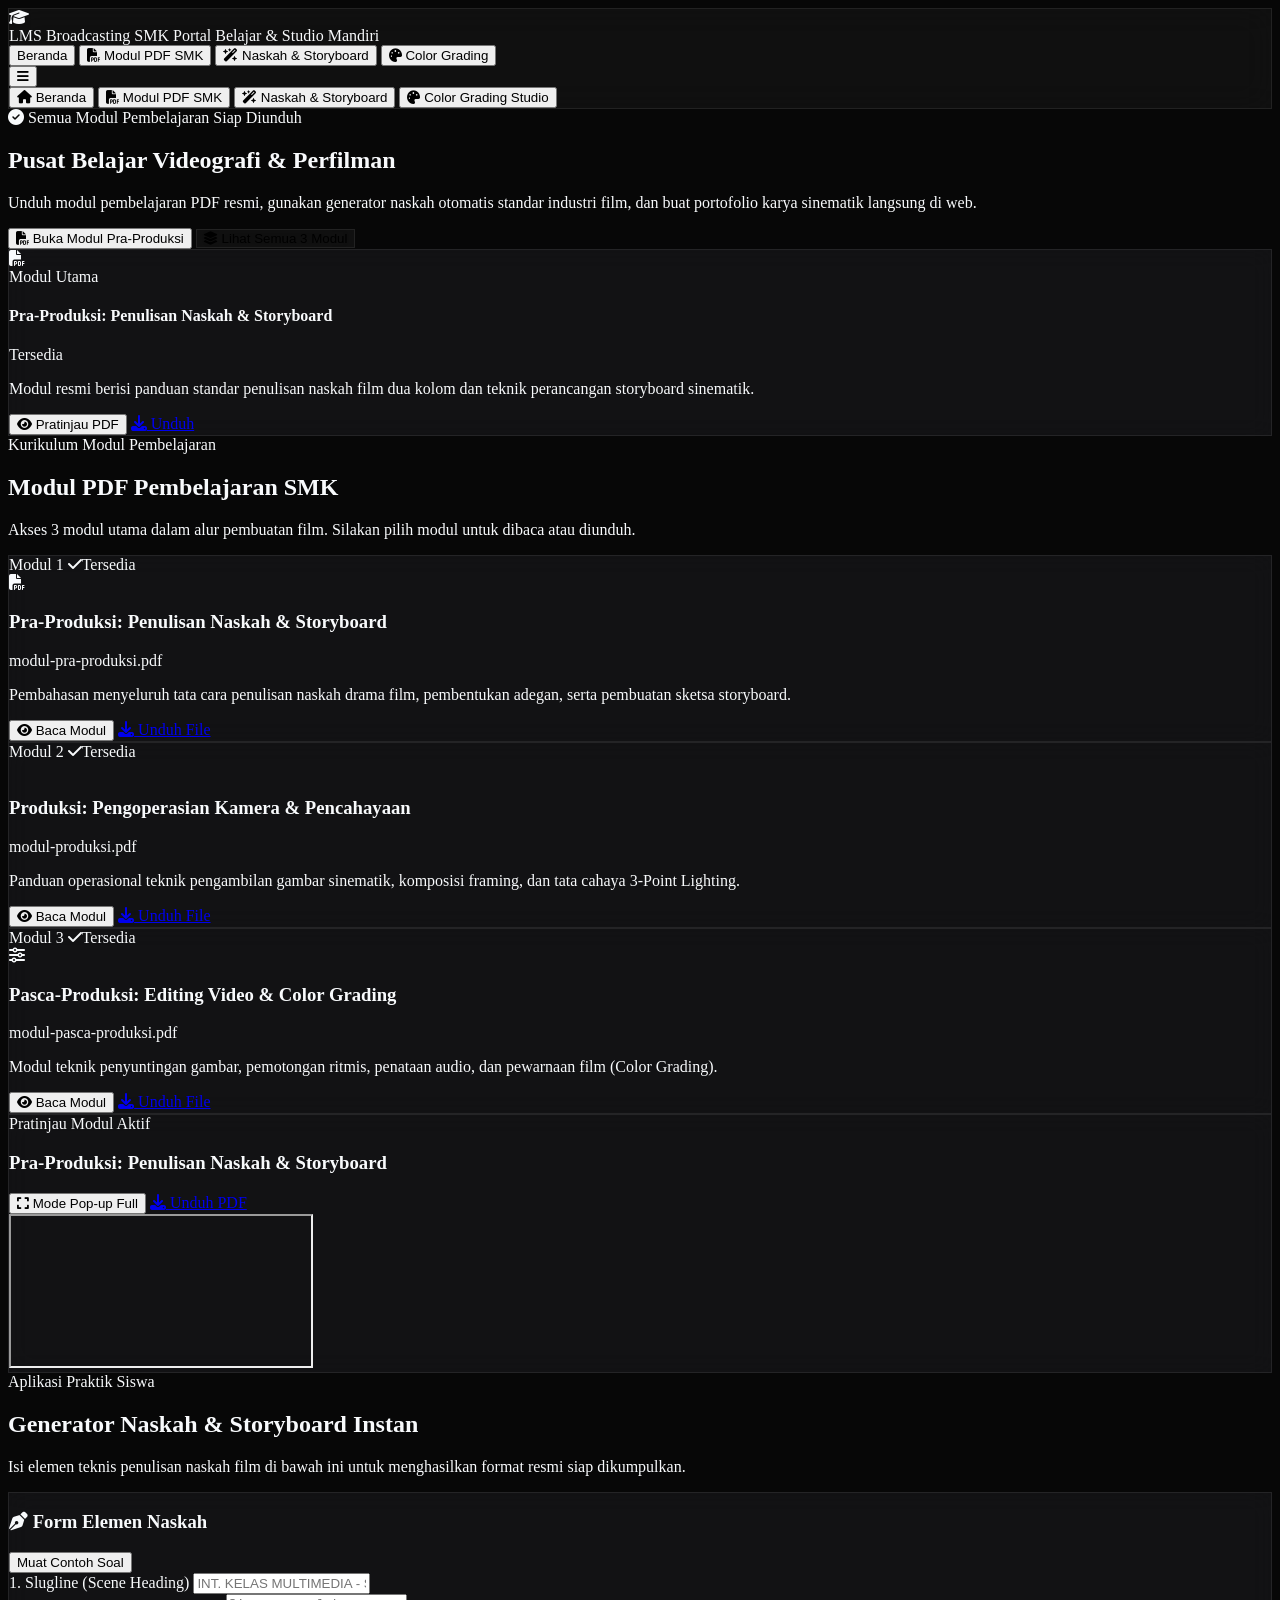
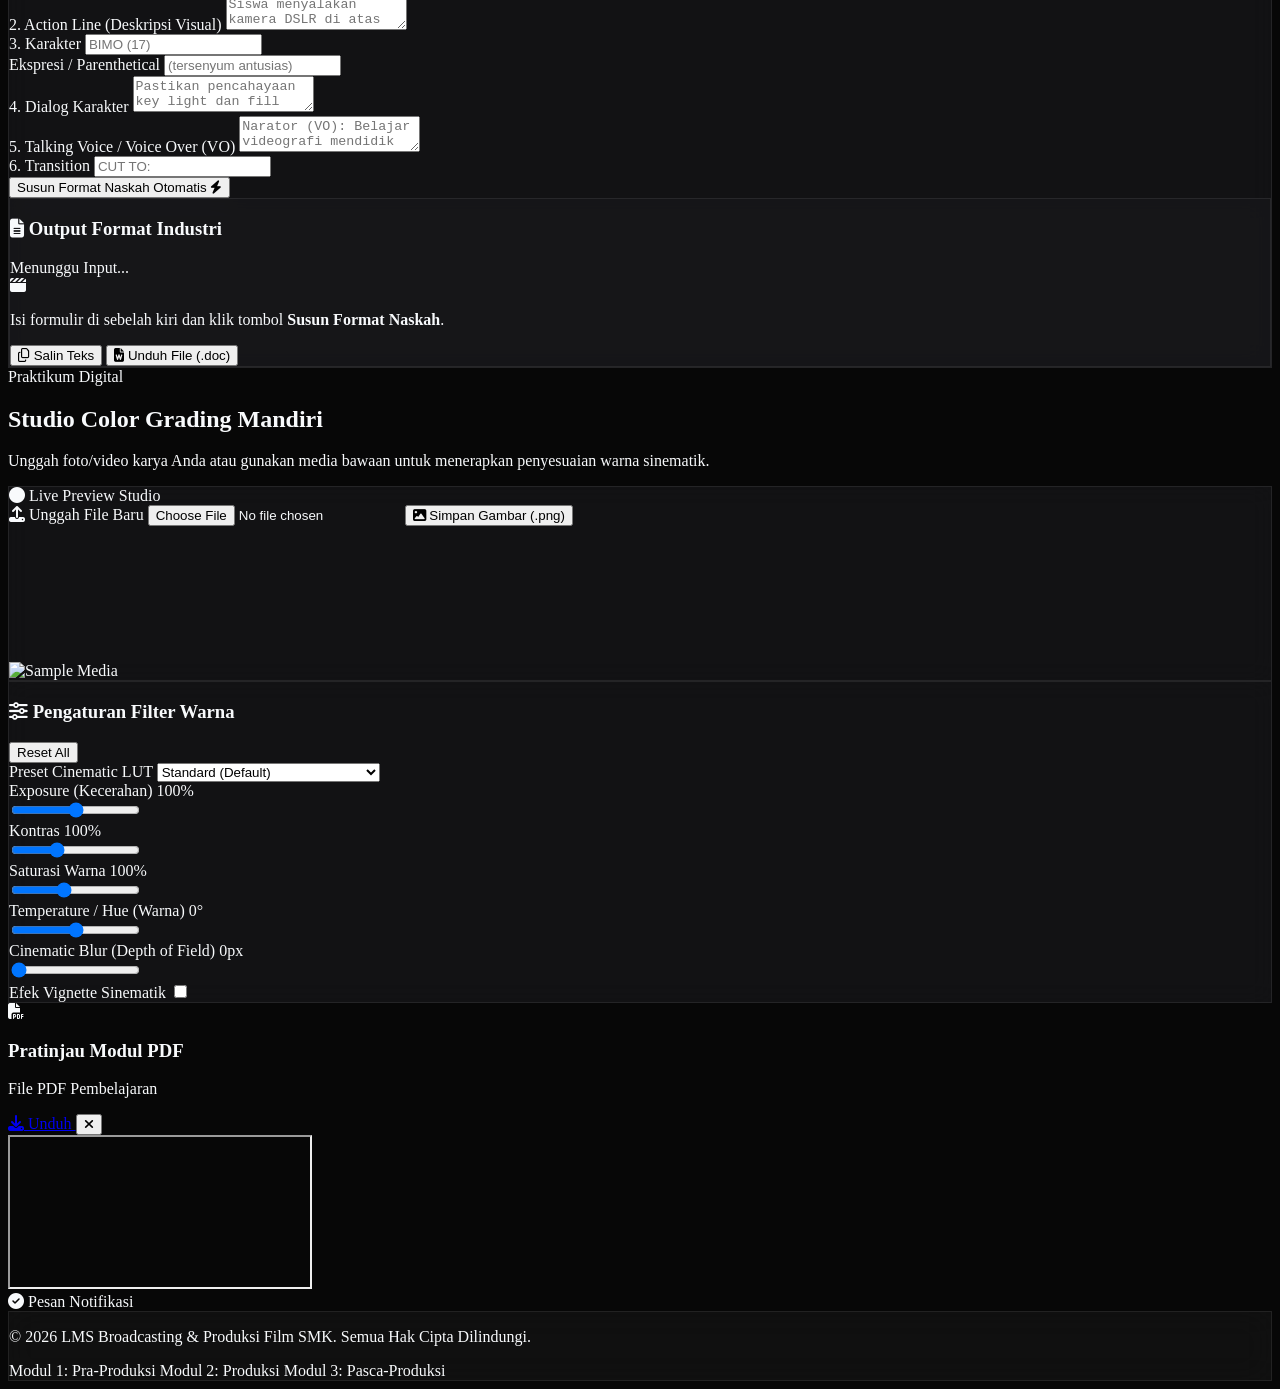
==== index.html @ fd9bbdba "Fix HTML syntax for section generator" ====
<!DOCTYPE html>
<html lang="id" class="scroll-smooth">
<head>
    <meta charset="UTF-8">
    <meta name="viewport" content="width=device-width, initial-scale=1.0">
    <title>LMS SMK - Portal Pembelajaran & Studio Kreatif Broadcasting</title>
    
    <!-- Tailwind CSS CDN -->
    <script src="https://cdn.tailwindcss.com"></script>
    <!-- Google Fonts -->
    <link href="https://fonts.googleapis.com/css2?family=Plus+Jakarta+Sans:wght@300;400;500;600;700;800&display=swap" rel="stylesheet">
    <!-- FontAwesome Icons -->
    <link rel="stylesheet" href="https://cdnjs.cloudflare.com/ajax/libs/font-awesome/6.4.0/css/all.min.css">
    
    <script>
        tailwind.config = {
            darkMode: 'class',
            theme: {
                extend: {
                    fontFamily: {
                        sans: ['"Plus Jakarta Sans"', 'sans-serif'],
                    },
                    colors: {
                        brand: {
                            50: '#fff1f2',
                            500: '#ef4444',
                            600: '#dc2626',
                            700: '#b91c1c',
                            dark: '#070707',
                        }
                    },
                    boxShadow: {
                        'glow': '0 0 35px -5px rgba(239, 68, 68, 0.4)',
                        'glow-sm': '0 0 20px -5px rgba(239, 68, 68, 0.3)',
                    }
                }
            }
        };
    </script>
    
    <style>
        body {
            background-color: #070707;
            color: #f8fafc;
        }
        .glass {
            background: rgba(18, 18, 18, 0.85);
            backdrop-filter: blur(16px);
            -webkit-backdrop-filter: blur(16px);
            border: 1px solid rgba(255, 255, 255, 0.08);
        }
        .glass-card {
            background: rgba(24, 24, 27, 0.7);
            backdrop-filter: blur(12px);
            -webkit-backdrop-filter: blur(12px);
            border: 1px solid rgba(255, 255, 255, 0.08);
        }
        .hero-blob {
            filter: blur(90px);
            opacity: 0.25;
            pointer-events: none;
        }
        ::-webkit-scrollbar {
            width: 8px;
        }
        ::-webkit-scrollbar-track {
            background: #09090b;
        }
        ::-webkit-scrollbar-thumb {
            background: #27272a;
            border-radius: 4px;
        }
        ::-webkit-scrollbar-thumb:hover {
            background: #ef4444;
        }
        .vignette-overlay {
            box-shadow: inset 0 0 100px rgba(0,0,0,0.8);
        }
    </style>
</head>
<body class="font-sans antialiased min-h-screen flex flex-col selection:bg-red-600 selection:text-white">

    <!-- HEADER / NAVIGATION -->
    <header class="sticky top-0 z-40 glass border-b border-neutral-800 shadow-2xl">
        <div class="max-w-7xl mx-auto px-4 sm:px-6 lg:px-8 h-20 flex items-center justify-between">
            <div class="flex items-center space-x-3.5 cursor-pointer group" onclick="switchTab('home')">
                <div class="w-11 h-11 rounded-2xl bg-gradient-to-tr from-red-700 via-rose-600 to-red-500 flex items-center justify-center shadow-glow group-hover:scale-105 transition duration-300">
                    <i class="fa-solid fa-graduation-cap text-white text-lg"></i>
                </div>
                <div>
                    <span id="headerAppName" class="text-xl font-extrabold tracking-tight bg-gradient-to-r from-white via-slate-100 to-red-500 bg-clip-text text-transparent">LMS Broadcasting SMK</span>
                    <span id="headerSchoolName" class="block text-[10px] tracking-widest text-red-500 font-bold uppercase">Portal Belajar & Studio Mandiri</span>
                </div>
            </div>
            
            <nav class="hidden md:flex items-center space-x-1 bg-neutral-950/80 p-1.5 rounded-full border border-neutral-800 shadow-inner">
                <button onclick="switchTab('home')" id="nav-home" class="px-5 py-2 rounded-full text-xs font-bold text-red-500 bg-red-600/15 shadow-sm transition">Beranda</button>
                <button onclick="switchTab('courses')" id="nav-courses" class="px-5 py-2 rounded-full text-xs font-medium text-slate-300 transition hover:text-white hover:bg-neutral-900 flex items-center gap-1.5">
                    <i class="fa-solid fa-file-pdf text-red-500"></i> Modul PDF SMK
                </button>
                <button onclick="switchTab('generator')" id="nav-generator" class="px-5 py-2 rounded-full text-xs font-medium text-slate-300 transition hover:text-white hover:bg-neutral-900 flex items-center gap-1.5">
                    <i class="fa-solid fa-wand-magic-sparkles text-red-500"></i> Naskah & Storyboard
                </button>
                <button onclick="switchTab('studio')" id="nav-studio" class="px-5 py-2 rounded-full text-xs font-medium text-slate-300 transition hover:text-white hover:bg-neutral-900 flex items-center gap-1.5">
                    <i class="fa-solid fa-palette text-red-500"></i> Color Grading
                </button>
            </nav>

            <div class="md:hidden">
                <button onclick="toggleMobileMenu()" class="p-2 rounded-xl bg-neutral-900 text-slate-300 hover:text-white border border-neutral-800">
                    <i class="fa-solid fa-bars text-lg"></i>
                </button>
            </div>
        </div>

        <!-- Mobile Navigation Drawer -->
        <div id="mobileMenu" class="hidden md:hidden border-t border-neutral-800 bg-neutral-950 px-4 py-4 space-y-2">
            <button onclick="switchTab('home')" class="w-full text-left px-4 py-2.5 rounded-xl text-xs font-bold text-slate-200 hover:bg-neutral-900 flex items-center gap-2">
                <i class="fa-solid fa-house text-red-500"></i> Beranda
            </button>
            <button onclick="switchTab('courses')" class="w-full text-left px-4 py-2.5 rounded-xl text-xs font-bold text-slate-200 hover:bg-neutral-900 flex items-center gap-2">
                <i class="fa-solid fa-file-pdf text-red-500"></i> Modul PDF SMK
            </button>
            <button onclick="switchTab('generator')" class="w-full text-left px-4 py-2.5 rounded-xl text-xs font-bold text-slate-200 hover:bg-neutral-900 flex items-center gap-2">
                <i class="fa-solid fa-wand-magic-sparkles text-red-500"></i> Naskah & Storyboard
            </button>
            <button onclick="switchTab('studio')" class="w-full text-left px-4 py-2.5 rounded-xl text-xs font-bold text-slate-200 hover:bg-neutral-900 flex items-center gap-2">
                <i class="fa-solid fa-palette text-red-500"></i> Color Grading Studio
            </button>
        </div>
    </header>

    <!-- MAIN CONTENT CONTAINER -->
    <main class="flex-grow relative overflow-hidden">

        <!-- SECTION 1: HOME / HERO -->
        <section id="view-home" class="view-section relative py-16 lg:py-20">
            <div class="absolute top-10 left-1/4 w-96 h-96 bg-red-600 hero-blob rounded-full"></div>
            <div class="absolute bottom-10 right-10 w-96 h-96 bg-rose-700 hero-blob rounded-full"></div>

            <div class="max-w-7xl mx-auto px-4 sm:px-6 lg:px-8 relative z-10 space-y-16">
                <div class="grid grid-cols-1 lg:grid-cols-12 gap-12 items-center">
                    <div class="lg:col-span-7 space-y-8 text-center lg:text-left">
                        <div class="inline-flex items-center gap-2.5 px-4 py-2 rounded-2xl bg-red-600/10 border border-red-500/25 text-red-400 text-xs font-bold backdrop-blur-md shadow-lg">
                            <i class="fa-solid fa-circle-check text-red-500 animate-pulse"></i> Semua Modul Pembelajaran Siap Diunduh
                        </div>
                        <h1 class="text-4xl sm:text-6xl font-extrabold tracking-tight text-white leading-[1.15]">
                            Pusat Belajar <span class="bg-gradient-to-r from-red-500 via-rose-500 to-orange-500 bg-clip-text text-transparent">Videografi & Perfilman</span>
                        </h1>
                        <p class="text-base sm:text-lg text-slate-300 max-w-2xl mx-auto lg:mx-0 font-normal leading-relaxed">
                            Unduh modul pembelajaran PDF resmi, gunakan generator naskah otomatis standar industri film, dan buat portofolio karya sinematik langsung di web.
                        </p>
                        <div class="flex flex-col sm:flex-row items-center justify-center lg:justify-start gap-4 pt-2">
                            <button onclick="bukaModulPdf('modul-pra-produksi.pdf', 'Pra-Produksi: Penulisan Naskah & Storyboard')" class="w-full sm:w-auto px-8 py-4 rounded-2xl bg-gradient-to-r from-red-600 to-rose-600 hover:from-red-700 hover:to-rose-700 text-white font-bold text-sm shadow-glow transition hover:scale-105 flex items-center justify-center gap-2.5">
                                <i class="fa-solid fa-file-pdf"></i> Buka Modul Pra-Produksi
                            </button>
                            <button onclick="switchTab('courses')" class="w-full sm:w-auto px-8 py-4 rounded-2xl glass hover:bg-neutral-900 text-white font-bold text-sm transition border border-neutral-800 flex items-center justify-center gap-2.5">
                                <i class="fa-solid fa-layer-group text-red-500"></i> Lihat Semua 3 Modul
                            </button>
                        </div>
                    </div>

                    <!-- Highlight Card PDF Modul 1 Utama -->
                    <div class="lg:col-span-5">
                        <div class="glass-card rounded-3xl p-6 border border-red-600/30 shadow-2xl space-y-5 relative">
                            <div class="flex items-center justify-between border-b border-neutral-800 pb-4">
                                <div class="flex items-center gap-3">
                                    <div class="w-10 h-10 rounded-xl bg-red-600/20 text-red-500 flex items-center justify-center font-bold">
                                        <i class="fa-solid fa-file-pdf"></i>
                                    </div>
                                    <div>
                                        <span class="text-[10px] text-red-500 font-extrabold uppercase tracking-wider block">Modul Utama</span>
                                        <h4 class="text-sm font-bold text-white">Pra-Produksi: Penulisan Naskah & Storyboard</h4>
                                    </div>
                                </div>
                                <span class="px-3 py-1 rounded-full bg-red-600/20 text-red-400 text-xs font-bold">Tersedia</span>
                            </div>
                            <p class="text-xs text-slate-300 leading-relaxed">
                                Modul resmi berisi panduan standar penulisan naskah film dua kolom dan teknik perancangan storyboard sinematik.
                            </p>
                            <div class="flex items-center gap-3 pt-2">
                                <button onclick="bukaModulPdf('modul-pra-produksi.pdf', 'Pra-Produksi: Penulisan Naskah & Storyboard')" class="flex-1 py-3 rounded-xl bg-red-600 hover:bg-red-700 text-white font-bold text-xs shadow-glow-sm transition text-center flex items-center justify-center gap-2">
                                    <i class="fa-solid fa-eye"></i> Pratinjau PDF
                                </button>
                                <a href="modul-pra-produksi.pdf" download class="px-4 py-3 rounded-xl bg-neutral-900 hover:bg-neutral-800 text-slate-200 font-bold text-xs border border-neutral-800 transition flex items-center justify-center gap-2">
                                    <i class="fa-solid fa-download text-red-500"></i> Unduh
                                </a>
                            </div>
                        </div>
                    </div>
                </div>
            </div>
        </section>

        <!-- SECTION 2: COURSES / PDF MODUL LIST (3 MODUL) -->
        <section id="view-courses" class="view-section hidden py-16">
            <div class="max-w-7xl mx-auto px-4 sm:px-6 lg:px-8 space-y-12">
                <div class="text-center max-w-3xl mx-auto space-y-3">
                    <span class="text-xs text-red-500 font-bold uppercase tracking-wider bg-red-600/10 px-3 py-1 rounded-full border border-red-500/20">Kurikulum Modul Pembelajaran</span>
                    <h1 class="text-3xl sm:text-5xl font-extrabold text-white">Modul PDF Pembelajaran SMK</h1>
                    <p class="text-slate-400 text-sm">Akses 3 modul utama dalam alur pembuatan film. Silakan pilih modul untuk dibaca atau diunduh.</p>
                </div>

                <!-- DAFTAR 3 KARTU MODUL -->
                <div class="grid grid-cols-1 md:grid-cols-3 gap-6">

                    <!-- MODUL 1: PRA-PRODUKSI -->
                    <div class="glass-card rounded-3xl p-6 border border-red-600/40 space-y-5 flex flex-col justify-between shadow-2xl relative group hover:border-red-500 transition">
                        <div class="space-y-4">
                            <div class="flex items-center justify-between">
                                <span class="px-3 py-1 rounded-full bg-red-600/20 text-red-400 text-[10px] font-extrabold uppercase">Modul 1</span>
                                <span class="px-2.5 py-0.5 rounded-full bg-emerald-500/20 text-emerald-400 text-[10px] font-bold border border-emerald-500/30">
                                    <i class="fa-solid fa-check mr-1"></i>Tersedia
                                </span>
                            </div>
                            <div class="flex items-start gap-3">
                                <div class="w-10 h-10 rounded-xl bg-red-600/20 text-red-500 flex items-center justify-center font-bold flex-shrink-0">
                                    <i class="fa-solid fa-file-pdf"></i>
                                </div>
                                <div>
                                    <h3 class="text-base font-bold text-white">Pra-Produksi: Penulisan Naskah & Storyboard</h3>
                                    <p class="text-[11px] text-red-400 font-mono mt-0.5">modul-pra-produksi.pdf</p>
                                </div>
                            </div>
                            <p class="text-xs text-slate-300 leading-relaxed">
                                Pembahasan menyeluruh tata cara penulisan naskah drama film, pembentukan adegan, serta pembuatan sketsa storyboard.
                            </p>
                        </div>

                        <div class="space-y-2 pt-3 border-t border-neutral-800">
                            <button onclick="bukaModulPdf('modul-pra-produksi.pdf', 'Pra-Produksi: Penulisan Naskah & Storyboard')" class="w-full py-3 rounded-xl bg-red-600 hover:bg-red-700 text-white font-bold text-xs shadow-glow-sm transition flex items-center justify-center gap-2">
                                <i class="fa-solid fa-eye"></i> Baca Modul
                            </button>
                            <a href="modul-pra-produksi.pdf" download class="w-full py-2.5 rounded-xl bg-neutral-900 hover:bg-neutral-800 text-slate-300 font-bold text-xs border border-neutral-800 transition flex items-center justify-center gap-2">
                                <i class="fa-solid fa-download text-red-500"></i> Unduh File
                            </a>
                        </div>
                    </div>

                    <!-- MODUL 2: PRODUKSI (PENGOPERASIAN KAMERA & PENCAHAYAAN) -->
                    <div class="glass-card rounded-3xl p-6 border border-red-600/40 space-y-5 flex flex-col justify-between shadow-2xl relative group hover:border-red-500 transition">
                        <div class="space-y-4">
                            <div class="flex items-center justify-between">
                                <span class="px-3 py-1 rounded-full bg-red-600/20 text-red-400 text-[10px] font-extrabold uppercase">Modul 2</span>
                                <span class="px-2.5 py-0.5 rounded-full bg-emerald-500/20 text-emerald-400 text-[10px] font-bold border border-emerald-500/30">
                                    <i class="fa-solid fa-check mr-1"></i>Tersedia
                                </span>
                            </div>
                            <div class="flex items-start gap-3">
                                <div class="w-10 h-10 rounded-xl bg-red-600/20 text-red-500 flex items-center justify-center font-bold flex-shrink-0">
                                    <i class="fa-solid fa-camera-video"></i>
                                </div>
                                <div>
                                    <h3 class="text-base font-bold text-white">Produksi: Pengoperasian Kamera & Pencahayaan</h3>
                                    <p class="text-[11px] text-red-400 font-mono mt-0.5">modul-produksi.pdf</p>
                                </div>
                            </div>
                            <p class="text-xs text-slate-300 leading-relaxed">
                                Panduan operasional teknik pengambilan gambar sinematik, komposisi framing, dan tata cahaya 3-Point Lighting.
                            </p>
                        </div>

                        <div class="space-y-2 pt-3 border-t border-neutral-800">
                            <button onclick="bukaModulPdf('modul-produksi.pdf', 'Produksi: Pengoperasian Kamera & Pencahayaan')" class="w-full py-3 rounded-xl bg-red-600 hover:bg-red-700 text-white font-bold text-xs shadow-glow-sm transition flex items-center justify-center gap-2">
                                <i class="fa-solid fa-eye"></i> Baca Modul
                            </button>
                            <a href="modul-produksi.pdf" download class="w-full py-2.5 rounded-xl bg-neutral-900 hover:bg-neutral-800 text-slate-300 font-bold text-xs border border-neutral-800 transition flex items-center justify-center gap-2">
                                <i class="fa-solid fa-download text-red-500"></i> Unduh File
                            </a>
                        </div>
                    </div>

                    <!-- MODUL 3: PASCA-PRODUKSI (EDITING VIDEO & COLOR GRADING) -->
                    <div class="glass-card rounded-3xl p-6 border border-red-600/40 space-y-5 flex flex-col justify-between shadow-2xl relative group hover:border-red-500 transition">
                        <div class="space-y-4">
                            <div class="flex items-center justify-between">
                                <span class="px-3 py-1 rounded-full bg-red-600/20 text-red-400 text-[10px] font-extrabold uppercase">Modul 3</span>
                                <span class="px-2.5 py-0.5 rounded-full bg-emerald-500/20 text-emerald-400 text-[10px] font-bold border border-emerald-500/30">
                                    <i class="fa-solid fa-check mr-1"></i>Tersedia
                                </span>
                            </div>
                            <div class="flex items-start gap-3">
                                <div class="w-10 h-10 rounded-xl bg-red-600/20 text-red-500 flex items-center justify-center font-bold flex-shrink-0">
                                    <i class="fa-solid fa-sliders"></i>
                                </div>
                                <div>
                                    <h3 class="text-base font-bold text-white">Pasca-Produksi: Editing Video & Color Grading</h3>
                                    <p class="text-[11px] text-red-400 font-mono mt-0.5">modul-pasca-produksi.pdf</p>
                                </div>
                            </div>
                            <p class="text-xs text-slate-300 leading-relaxed">
                                Modul teknik penyuntingan gambar, pemotongan ritmis, penataan audio, dan pewarnaan film (Color Grading).
                            </p>
                        </div>

                        <div class="space-y-2 pt-3 border-t border-neutral-800">
                            <button onclick="bukaModulPdf('modul-pasca-produksi.pdf', 'Pasca-Produksi: Editing Video & Color Grading')" class="w-full py-3 rounded-xl bg-red-600 hover:bg-red-700 text-white font-bold text-xs shadow-glow-sm transition flex items-center justify-center gap-2">
                                <i class="fa-solid fa-eye"></i> Baca Modul
                            </button>
                            <a href="modul-pasca-produksi.pdf" download class="w-full py-2.5 rounded-xl bg-neutral-900 hover:bg-neutral-800 text-slate-300 font-bold text-xs border border-neutral-800 transition flex items-center justify-center gap-2">
                                <i class="fa-solid fa-download text-red-500"></i> Unduh File
                            </a>
                        </div>
                    </div>

                </div>

                <!-- EMBEDDED VIEWER LANGSUNG UNTUK MODUL -->
                <div class="glass-card rounded-3xl p-6 sm:p-8 border border-neutral-800 space-y-6 shadow-2xl" id="embeddedViewerContainer">
                    <div class="flex flex-col sm:flex-row sm:items-center justify-between gap-4 border-b border-neutral-800 pb-4">
                        <div>
                            <span class="text-xs text-red-500 font-bold uppercase tracking-wider">Pratinjau Modul Aktif</span>
                            <h3 id="currentViewerTitle" class="text-lg font-bold text-white">Pra-Produksi: Penulisan Naskah & Storyboard</h3>
                        </div>
                        <div class="flex items-center gap-2">
                            <button onclick="openFullModalFromViewer()" class="px-4 py-2.5 rounded-xl bg-neutral-900 hover:bg-neutral-800 text-slate-200 font-bold text-xs border border-neutral-800 transition flex items-center gap-2">
                                <i class="fa-solid fa-expand text-red-500"></i> Mode Pop-up Full
                            </button>
                            <a id="currentViewerDownload" href="modul-pra-produksi.pdf" download class="px-4 py-2.5 rounded-xl bg-red-600 hover:bg-red-700 text-white font-bold text-xs shadow-glow-sm transition flex items-center gap-2">
                                <i class="fa-solid fa-download"></i> Unduh PDF
                            </a>
                        </div>
                    </div>

                    <!-- PDF iFrame Frame -->
                    <div class="w-full aspect-[4/3] max-h-[650px] bg-neutral-950 rounded-2xl overflow-hidden border border-neutral-800 relative">
                        <iframe id="mainPdfIframe" src="modul-pra-produksi.pdf" class="w-full h-full border-0">
                            Browser Anda tidak mendukung pratinjau iframe PDF. Silakan gunakan tombol unduh.
                        </iframe>
                    </div>
                </div>
            </div>
        </section>

        <!-- SECTION 3: GENERATOR NASKAH & STORYBOARD -->
        <section id="view-generator" class="view-section hidden py-16">
            <div class="max-w-7xl mx-auto px-4 sm:px-6 lg:px-8">
                <div class="text-center max-w-3xl mx-auto space-y-3">
                    <span class="text-xs text-red-500 font-bold uppercase tracking-wider bg-red-600/10 px-3 py-1 rounded-full border border-red-500/20">Aplikasi Praktik Siswa</span>
                    <h1 class="text-3xl sm:text-5xl font-extrabold text-white">Generator Naskah & Storyboard Instan</h1>
                    <p class="text-slate-400 text-sm">Isi elemen teknis penulisan naskah film di bawah ini untuk menghasilkan format resmi siap dikumpulkan.</p>
                </div>

                <div class="grid grid-cols-1 md:grid-cols-12 gap-8">
                    <!-- Form Input -->
                    <div class="md:col-span-6 glass-card rounded-3xl p-6 sm:p-8 border border-neutral-800 space-y-5 shadow-2xl">
                        <div class="flex items-center justify-between border-b border-neutral-800 pb-4">
                            <h3 class="text-sm font-bold text-white flex items-center gap-2">
                                <i class="fa-solid fa-pen-nib text-red-500"></i> Form Elemen Naskah
                            </h3>
                            <button onclick="fillSampleScript()" class="text-xs text-red-400 hover:underline font-bold bg-red-600/10 px-3 py-1 rounded-xl border border-red-500/20">Muat Contoh Soal</button>
                        </div>

                        <div class="space-y-4">
                            <div class="space-y-1">
                                <label class="text-xs font-bold text-slate-300">1. Slugline (Scene Heading)</label>
                                <input type="text" id="scriptSlugline" placeholder="INT. KELAS MULTIMEDIA - SIANG" class="w-full bg-neutral-950 border border-neutral-800 rounded-2xl px-4 py-3 text-xs text-white focus:outline-none focus:border-red-600 transition">
                            </div>
                            <div class="space-y-1">
                                <label class="text-xs font-bold text-slate-300">2. Action Line (Deskripsi Visual)</label>
                                <textarea id="scriptAction" rows="2" placeholder="Siswa menyalakan kamera DSLR di atas tripod dan mengatur tata cahaya..." class="w-full bg-neutral-950 border border-neutral-800 rounded-2xl p-3.5 text-xs text-white focus:outline-none focus:border-red-600 resize-none transition"></textarea>
                            </div>
                            <div class="grid grid-cols-1 sm:grid-cols-2 gap-3">
                                <div class="space-y-1">
                                    <label class="text-xs font-bold text-slate-300">3. Karakter</label>
                                    <input type="text" id="scriptCharacter" placeholder="BIMO (17)" class="w-full bg-neutral-950 border border-neutral-800 rounded-2xl px-4 py-3 text-xs text-white focus:outline-none focus:border-red-600 transition">
                                </div>
                                <div class="space-y-1">
                                    <label class="text-xs font-bold text-slate-300">Ekspresi / Parenthetical</label>
                                    <input type="text" id="scriptParenthetical" placeholder="(tersenyum antusias)" class="w-full bg-neutral-950 border border-neutral-800 rounded-2xl px-4 py-3 text-xs text-white focus:outline-none focus:border-red-600 transition">
                                </div>
                            <div class="space-y-1">
                                <label class="text-xs font-bold text-slate-300">4. Dialog Karakter</label>
                                <textarea id="scriptDialog" rows="2" placeholder="Pastikan pencahayaan key light dan fill light seimbang agar sudut pengambilan gambar presisi!" class="w-full bg-neutral-950 border border-neutral-800 rounded-2xl p-3.5 text-xs text-white focus:outline-none focus:border-red-600 resize-none transition"></textarea>
                            </div>
                            <div class="space-y-1">
                                <label class="text-xs font-bold text-slate-300">5. Talking Voice / Voice Over (VO)</label>
                                <textarea id="scriptVoice" rows="2" placeholder="Narator (VO): Belajar videografi mendidik siswa berfikir kreatif dan teliti." class="w-full bg-neutral-950 border border-neutral-800 rounded-2xl p-3.5 text-xs text-white focus:outline-none focus:border-red-600 resize-none transition"></textarea>
                            </div>
                            <div class="space-y-1">
                                <label class="text-xs font-bold text-slate-300">6. Transition</label>
                                <input type="text" id="scriptTransition" placeholder="CUT TO:" class="w-full bg-neutral-950 border border-neutral-800 rounded-2xl px-4 py-3 text-xs text-white focus:outline-none focus:border-red-600 transition">
                             </div>

                        <button onclick="generateStructuredScript()" class="w-full py-4 rounded-2xl bg-gradient-to-r from-red-600 to-rose-600 hover:from-red-700 hover:to-rose-700 text-white font-bold text-sm shadow-glow transition flex items-center justify-center gap-2">
                            <span>Susun Format Naskah Otomatis</span>
                            <i class="fa-solid fa-bolt"></i>
                        </button>
                    </div>

                    <!-- Form Output -->
                    <div class="md:col-span-6 glass-card rounded-3xl p-6 sm:p-8 border border-neutral-800 space-y-6 flex flex-col justify-between shadow-2xl">
                        <div class="space-y-4">
                            <div class="flex items-center justify-between border-b border-neutral-800 pb-4">
                                <h3 class="text-base font-bold text-white flex items-center gap-2">
                                    <i class="fa-solid fa-file-lines text-red-500"></i> Output Format Industri
                                </h3>
                                <span id="outputStatusTag" class="text-xs px-3 py-1 rounded-full bg-neutral-900 text-slate-400 font-mono border border-neutral-800">Menunggu Input...</span>
                            </div>

                            <div id="instantOutputBox" class="bg-black/90 border border-neutral-900 rounded-2xl p-5 min-h-[350px] max-h-[450px] overflow-y-auto space-y-4 font-mono text-xs text-slate-300 leading-relaxed shadow-inner select-text">
                                <div class="text-center text-slate-500 py-24 space-y-2">
                                    <i class="fa-solid fa-clapperboard text-4xl text-neutral-800"></i>
                                    <p>Isi formulir di sebelah kiri dan klik tombol <b>Susun Format Naskah</b>.</p>
                                </div>
                            </div>
                        </div>

                        <div class="flex items-center justify-between gap-3 pt-4 border-t border-neutral-800">
                            <button onclick="copyToClipboard()" class="px-4 py-3 rounded-xl bg-neutral-900 hover:bg-neutral-800 text-slate-200 font-bold text-xs border border-neutral-800 transition flex items-center gap-2">
                                <i class="fa-regular fa-copy text-red-500"></i> Salin Teks
                            </button>
                            <button onclick="downloadAsDocx()" class="px-4 py-3 rounded-xl bg-red-600 hover:bg-red-700 text-white font-bold text-xs shadow-glow-sm transition flex items-center gap-2">
                                <i class="fa-solid fa-file-word"></i> Unduh File (.doc)
                            </button>
                        </div>
                    </div>
                </div>
            </div>
        </section>

        <!-- SECTION 4: COLOR GRADING STUDIO -->
        <section id="view-studio" class="view-section hidden py-16">
            <div class="max-w-7xl mx-auto px-4 sm:px-6 lg:px-8 space-y-8">
                <div class="text-center max-w-2xl mx-auto space-y-2">
                    <span class="text-xs text-red-500 font-bold uppercase tracking-wider bg-red-600/10 px-3 py-1 rounded-full border border-red-500/20">Praktikum Digital</span>
                    <h1 class="text-3xl font-extrabold text-white">Studio Color Grading Mandiri</h1>
                    <p class="text-slate-400 text-sm">Unggah foto/video karya Anda atau gunakan media bawaan untuk menerapkan penyesuaian warna sinematik.</p>
                </div>

                <div class="grid grid-cols-1 lg:grid-cols-12 gap-8 items-start">
                    <!-- Live Viewfinder Container -->
                    <div class="lg:col-span-7 glass-card rounded-3xl p-6 border border-neutral-800 space-y-4 shadow-2xl">
                        <div class="flex items-center justify-between flex-wrap gap-2">
                            <span class="text-xs font-semibold text-red-500 uppercase flex items-center gap-1.5"><i class="fa-solid fa-circle text-[8px] animate-pulse"></i> Live Preview Studio</span>
                            <div class="flex items-center gap-2">
                                <label for="mediaUpload" class="px-3.5 py-2 rounded-xl bg-gradient-to-r from-red-600 to-rose-600 text-white font-bold text-xs cursor-pointer transition shadow-glow-sm flex items-center gap-1.5 hover:opacity-90">
                                    <i class="fa-solid fa-upload"></i> Unggah File Baru
                                </label>
                                <input type="file" id="mediaUpload" accept="image/*,video/*" class="hidden" onchange="handleMediaUpload(event)">
                                <button onclick="saveGradedImage()" class="px-3.5 py-2 rounded-xl bg-neutral-900 text-slate-200 font-bold text-xs border border-neutral-800 transition flex items-center gap-1.5 hover:border-red-500">
                                    <i class="fa-solid fa-image text-red-500"></i> Simpan Gambar (.png)
                                </button>
                            </div>
                        </div>

                        <!-- Canvas Frame Viewport -->
                        <div id="viewfinderFrame" class="relative w-full aspect-video rounded-2xl bg-black overflow-hidden flex items-center justify-center border border-neutral-800 group">
                            <!-- Background Image Preview -->
                            <img id="simImageElement" src="https://images.unsplash.com/photo-1485846234645-a62644f84728?auto=format&fit=crop&w=1200&q=80" alt="Sample Media" class="w-full h-full object-cover transition-all duration-200">
                            <!-- Background Video Preview (Hidden by default) -->
                            <video id="simVideoElement" class="w-full h-full object-cover hidden" muted loop playsinline></video>
                            
                            <!-- Vignette & Tint Overlays -->
                            <div id="colorGradeOverlay" class="absolute inset-0 pointer-events-none transition-all duration-200"></div>
                            <div id="vignetteOverlay" class="absolute inset-0 pointer-events-none transition-all duration-200 hidden vignette-overlay"></div>
                        </div>
                    </div>

                    <!-- Panel Controls Slider -->
                    <div class="lg:col-span-5 glass-card rounded-3xl p-6 sm:p-8 border border-neutral-800 space-y-5 shadow-2xl">
                        <div class="flex items-center justify-between border-b border-neutral-800 pb-3">
                            <h3 class="text-base font-bold text-white flex items-center gap-2">
                                <i class="fa-solid fa-sliders text-red-500"></i> Pengaturan Filter Warna
                            </h3>
                            <button onclick="resetGrading()" class="text-xs text-slate-400 hover:text-white underline">Reset All</button>
                        </div>

                        <div class="space-y-4">
                            <!-- LUT Selection -->
                            <div class="space-y-2">
                                <label class="text-xs font-bold text-slate-300">Preset Cinematic LUT</label>
                                <select id="selectLUT" onchange="applyColorGrading()" class="w-full bg-neutral-950 border border-neutral-800 rounded-2xl px-4 py-3 text-xs text-white focus:outline-none focus:border-red-600 transition">
                                    <option value="none">Standard (Default)</option>
                                    <option value="teal-orange">Teal & Orange (Hollywood Action)</option>
                                    <option value="cyberpunk">Cyberpunk Neon Night</option>
                                    <option value="warm-vintage">Warm Vintage Retro</option>
                                    <option value="film-noir">Noir Dramatic B&W</option>
                                    <option value="cold-thriller">Cold Thriller Blue</option>
                                </select>
                            </div>

                            <!-- Exposure / Brightness Slider -->
                            <div class="space-y-1">
                                <div class="flex justify-between text-xs text-slate-300">
                                    <span>Exposure (Kecerahan)</span>
                                    <span id="valBrightness" class="font-mono text-red-400">100%</span>
                                </div>
                                <input type="range" id="sliderBrightness" min="50" max="150" value="100" oninput="applyColorGrading()" class="w-full accent-red-600 h-1.5 bg-neutral-900 rounded-lg cursor-pointer">
                            </div>

                            <!-- Contrast Slider -->
                            <div class="space-y-1">
                                <div class="flex justify-between text-xs text-slate-300">
                                    <span>Kontras</span>
                                    <span id="valContrast" class="font-mono text-red-400">100%</span>
                                </div>
                                <input type="range" id="sliderContrast" min="50" max="200" value="100" oninput="applyColorGrading()" class="w-full accent-red-600 h-1.5 bg-neutral-900 rounded-lg cursor-pointer">
                            </div>

                            <!-- Saturation Slider -->
                            <div class="space-y-1">
                                <div class="flex justify-between text-xs text-slate-300">
                                    <span>Saturasi Warna</span>
                                    <span id="valSaturate" class="font-mono text-red-400">100%</span>
                                </div>
                                <input type="range" id="sliderSaturate" min="0" max="250" value="100" oninput="applyColorGrading()" class="w-full accent-red-600 h-1.5 bg-neutral-900 rounded-lg cursor-pointer">
                            </div>

                            <!-- Temperature / Hue Slider -->
                            <div class="space-y-1">
                                <div class="flex justify-between text-xs text-slate-300">
                                    <span>Temperature / Hue (Warna)</span>
                                    <span id="valHue" class="font-mono text-red-400">0°</span>
                                </div>
                                <input type="range" id="sliderHue" min="-180" max="180" value="0" oninput="applyColorGrading()" class="w-full accent-red-600 h-1.5 bg-neutral-900 rounded-lg cursor-pointer">
                            </div>

                            <!-- Blur Effect -->
                            <div class="space-y-1">
                                <div class="flex justify-between text-xs text-slate-300">
                                    <span>Cinematic Blur (Depth of Field)</span>
                                    <span id="valBlur" class="font-mono text-red-400">0px</span>
                                </div>
                                <input type="range" id="sliderBlur" min="0" max="10" value="0" step="0.5" oninput="applyColorGrading()" class="w-full accent-red-600 h-1.5 bg-neutral-900 rounded-lg cursor-pointer">
                            </div>

                            <!-- Vignette Checkbox -->
                            <div class="flex items-center justify-between pt-2">
                                <label class="text-xs font-bold text-slate-300 cursor-pointer" for="checkVignette">Efek Vignette Sinematik</label>
                                <input type="checkbox" id="checkVignette" onchange="applyColorGrading()" class="w-4 h-4 accent-red-600 rounded cursor-pointer">
                            </div>
                        </div>
                    </div>
                </div>
            </div>
        </section>

    </main>

    <!-- PDF MODAL POP-UP VIEWER -->
    <div id="pdfModal" class="fixed inset-0 z-50 hidden bg-black/90 backdrop-blur-md flex flex-col items-center justify-center p-4 sm:p-6">
        <div class="w-full max-w-6xl h-full flex flex-col bg-neutral-950 border border-neutral-800 rounded-3xl overflow-hidden shadow-2xl">
            <!-- Modal Header -->
            <div class="px-6 py-4 border-b border-neutral-800 flex items-center justify-between bg-neutral-900/50">
                <div class="flex items-center gap-3">
                    <div class="w-9 h-9 rounded-xl bg-red-600/20 text-red-500 flex items-center justify-center font-bold">
                        <i class="fa-solid fa-file-pdf"></i>
                    </div>
                    <div>
                        <h3 id="modalPdfTitle" class="text-sm sm:text-base font-bold text-white">Pratinjau Modul PDF</h3>
                        <p id="modalPdfSub" class="text-[11px] text-red-400 font-mono">File PDF Pembelajaran</p>
                    </div>
                </div>
                <div class="flex items-center gap-3">
                    <a id="modalDownloadBtn" href="#" download class="px-4 py-2 rounded-xl bg-red-600 hover:bg-red-700 text-white font-bold text-xs transition flex items-center gap-2">
                        <i class="fa-solid fa-download"></i> Unduh
                    </a>
                    <button onclick="closePdfModal()" class="w-9 h-9 rounded-xl bg-neutral-800 hover:bg-neutral-700 text-white flex items-center justify-center transition">
                        <i class="fa-solid fa-xmark"></i>
                    </button>
                </div>
            </div>
            <!-- Modal Body iFrame -->
            <div class="flex-grow w-full bg-neutral-900">
                <iframe id="modalPdfIframe" src="" class="w-full h-full border-0"></iframe>
            </div>
        </div>
    </div>

    <!-- TOAST NOTIFICATION -->
    <div id="toastNotification" class="fixed bottom-6 right-6 z-50 hidden bg-neutral-900 border border-red-500/40 text-white px-5 py-3 rounded-2xl shadow-glow-sm flex items-center gap-3 transition">
        <i id="toastIcon" class="fa-solid fa-circle-check text-red-500"></i>
        <span id="toastMessage" class="text-xs font-bold">Pesan Notifikasi</span>
    </div>

    <!-- FOOTER -->
    <footer class="glass border-t border-neutral-800 py-8 mt-12">
        <div class="max-w-7xl mx-auto px-4 sm:px-6 lg:px-8 text-center sm:flex sm:items-center sm:justify-between space-y-4 sm:space-y-0">
            <p class="text-xs text-slate-400">&copy; 2026 LMS Broadcasting & Produksi Film SMK. Semua Hak Cipta Dilindungi.</p>
            <div class="flex justify-center space-x-6 text-xs text-slate-400">
                <span>Modul 1: Pra-Produksi</span>
                <span>Modul 2: Produksi</span>
                <span>Modul 3: Pasca-Produksi</span>
            </div>
        </div>
    </footer>

    <!-- JAVASCRIPT LOGIC -->
    <script>
        let currentActivePdf = 'modul-pra-produksi.pdf';
        let currentActivePdfTitle = 'Pra-Produksi: Penulisan Naskah & Storyboard';

        function switchTab(tabName) {
            // Hide all sections
            const sections = document.querySelectorAll('.view-section');
            sections.forEach(sec => sec.classList.add('hidden'));

            // Show selected section
            const targetSection = document.getElementById(`view-${tabName}`);
            if (targetSection) {
                targetSection.classList.remove('hidden');
            }

            // Update header navigation active styles
            const navIds = ['home', 'courses', 'generator', 'studio'];
            navIds.forEach(id => {
                const navBtn = document.getElementById(`nav-${id}`);
                if (navBtn) {
                    if (id === tabName) {
                        navBtn.className = 'px-5 py-2 rounded-full text-xs font-bold text-red-500 bg-red-600/15 shadow-sm transition';
                    } else {
                        navBtn.className = 'px-5 py-2 rounded-full text-xs font-medium text-slate-300 transition hover:text-white hover:bg-neutral-900 flex items-center gap-1.5';
                    }
                }
            });

            // Close mobile menu if open
            const mobileMenu = document.getElementById('mobileMenu');
            if (mobileMenu) mobileMenu.classList.add('hidden');

            window.scrollTo({ top: 0, behavior: 'smooth' });
        }

        function toggleMobileMenu() {
            const mobileMenu = document.getElementById('mobileMenu');
            if (mobileMenu) {
                mobileMenu.classList.toggle('hidden');
            }
        }

        function bukaModulPdf(pdfFile, pdfTitle) {
            currentActivePdf = pdfFile;
            currentActivePdfTitle = pdfTitle;

            // Update embedded viewer in courses tab
            const embeddedTitle = document.getElementById('currentViewerTitle');
            const embeddedIframe = document.getElementById('mainPdfIframe');
            const embeddedDownload = document.getElementById('currentViewerDownload');

            if (embeddedTitle) embeddedTitle.innerText = pdfTitle;
            if (embeddedIframe) embeddedIframe.src = pdfFile;
            if (embeddedDownload) embeddedDownload.href = pdfFile;

            // Open full modal dialog
            openPdfModal(pdfFile, pdfTitle);
        }

        function openPdfModal(pdfFile, pdfTitle) {
            const modal = document.getElementById('pdfModal');
            const modalTitle = document.getElementById('modalPdfTitle');
            const modalSub = document.getElementById('modalPdfSub');
            const modalIframe = document.getElementById('modalPdfIframe');
            const modalDownload = document.getElementById('modalDownloadBtn');

            if (modalTitle) modalTitle.innerText = pdfTitle;
            if (modalSub) modalSub.innerText = pdfFile;
            if (modalIframe) modalIframe.src = pdfFile;
            if (modalDownload) modalDownload.href = pdfFile;

            if (modal) modal.classList.remove('hidden');
        }

        function openFullModalFromViewer() {
            openPdfModal(currentActivePdf, currentActivePdfTitle);
        }

        function closePdfModal() {
            const modal = document.getElementById('pdfModal');
            const modalIframe = document.getElementById('modalPdfIframe');
            if (modal) modal.classList.add('hidden');
            if (modalIframe) modalIframe.src = '';
        }

        function fillSampleScript() {
            document.getElementById('scriptSlugline').value = 'INT. STUDIO BROADCASTING - SIANG';
            document.getElementById('scriptAction').value = 'BIMO dan SITI mengatur posisi kamera utama. Lampu Key Light dan Fill Light telah dinyalakan dengan intensitas presisi.';
            document.getElementById('scriptCharacter').value = 'BIMO (17)';
            document.getElementById('scriptParenthetical').value = '(menatap viewfinder kamera)';
            document.getElementById('scriptDialog').value = 'Siti, atur aperture di f/2.8 agar background-nya mendapatkan bokeh yang sinematik!';
            document.getElementById('scriptVoice').value = 'Narator (VO): Penguasaan pencahayaan dan framing adalah kunci visual dalam produksi perfilman SMK.';
            document.getElementById('scriptTransition').value = 'Cut To:';
            showToast('Contoh naskah berhasil dimuat!');
        }

        function generateStructuredScript() {
            const slugline = document.getElementById('scriptSlugline').value || 'INT. KELAS MULTIMEDIA - SIANG';
            const action = document.getElementById('scriptAction').value || 'Siswa mengoperasikan perangkat studio broadcasting.';
            const character = document.getElementById('scriptCharacter').value || 'SISWA (17)';
            const parenthetical = document.getElementById('scriptParenthetical').value || '(antusias)';
            const dialog = document.getElementById('scriptDialog').value || 'Proses perekaman video siap dimulai!';
            const voice = document.getElementById('scriptVoice').value || 'Narator (VO): Dunia penyiaran membutuhkan kedisiplinan dan kreativitas tinggi.';
            const transition = document.getElementById('scriptTransition').value || 'Cut To:';
            
            const outputBox = document.getElementById('instantOutputBox');
            const statusTag = document.getElementById('outputStatusTag');

            const formattedHtml = `
<div style="font-family: 'Courier New', Courier, monospace; line-height: 1.3;" class="text-slate-200 text-xs">
            
            <div style="text-align: center;">
                <b class="text-white tracking-wide">FORMAT NASKAH & STORYBOARD STANDAR INDUSTRI SMK</b><br>
                <span class="text-neutral-500 tracking-widest">===============================================</span>
            </div>
            
            <br><br>

            <div>
                <b class="text-red-500 uppercase">SLUGLINE:</b><br>
                <span class="text-white">${slugline.toUpperCase()}</span>
            </div>
            
            <br><br>

            <div>
                <b class="text-red-500 uppercase">ACTION LINE:</b><br>
                <span class="text-slate-300">${action}</span>
            </div>

            <br><br>

            <div>
                <b class="text-red-500 uppercase">KARAKTER & DIALOG:</b><br>
                <div style="text-align: center;">
                    <b class="text-white tracking-widest">${character.toUpperCase()}</b><br>
                    ${parenthetical ? `<span class="text-slate-400 italic">${parenthetical}</span><br>` : ''}
                    <span class="text-white">"${dialog}"</span>
                </div>
            </div>

            ${voice ? `
            <br><br>
            <div>
                <b class="text-red-500 uppercase">TALKING VOICE / VOICE OVER (VO):</b><br>
                <span class="text-slate-300">${voice}</span>
            </div>
            ` : ''}
            
            ${transition ? `
            <br><br>
            <div>
                <b class="text-red-500 uppercase">TRANSITION:</b><br>
                <div style="text-align: right;">
                    <b class="text-white tracking-widest uppercase">${transition}</b>
                </div>
            </div>
            ` : ''}
            
        </div>
    `;

    if (outputBox) outputBox.innerHTML = formattedHtml;
    
    if (statusTag) {
        statusTag.innerText = 'Format Dihasilkan';
        statusTag.className = 'text-xs px-3 py-1 rounded-full bg-emerald-500/20 text-emerald-400 font-mono border border-emerald-500/30';
    }
    
    showToast('Naskah berhasil diformat!');
}
        function copyToClipboard() {
            const outputBox = document.getElementById('instantOutputBox');
            if (!outputBox) return;

            const textToCopy = outputBox.innerText;
            if (textToCopy.includes('Isi formulir di sebelah kiri')) {
                showToast('Isi dan buat naskah terlebih dahulu!', 'warning');
                return;
            }

            // Fallback clipboard method
            const tempTextArea = document.createElement('textarea');
            tempTextArea.value = textToCopy;
            document.body.appendChild(tempTextArea);
            tempTextArea.select();
            document.execCommand('copy');
            document.body.removeChild(tempTextArea);

            showToast('Teks naskah berhasil disalin!');
        }

        function downloadAsDocx() {
            const outputBox = document.getElementById('instantOutputBox');
            if (!outputBox) return;

            const content = outputBox.innerHTML;
            if (content.includes('Isi formulir di sebelah kiri')) {
                showToast('Isi dan buat naskah terlebih dahulu!', 'warning');
                return;
            }

            const header = "<html xmlns:o='urn:schemas-microsoft-com:office:office' xmlns:w='urn:schemas-microsoft-com:office:word' xmlns='http://www.w3.org/TR/REC-html40'><head><meta charset='utf-8'><title>Naskah Broadcasting</title></head><body>";
            const footer = "</body></html>";
            const sourceHTML = header + content + footer;

            const blob = new Blob(['\ufeff', sourceHTML], { type: 'application/msword' });
            const url = URL.createObjectURL(blob);
            const a = document.createElement('a');
            a.href = url;
            a.download = 'naskah-broadcasting-smk.doc';
            document.body.appendChild(a);
            a.click();
            document.body.removeChild(a);

            showToast('File naskah (.doc) diunduh!');
        }

        function handleMediaUpload(event) {
            const file = event.target.files[0];
            if (!file) return;

            const imgEl = document.getElementById('simImageElement');
            const videoEl = document.getElementById('simVideoElement');

            const fileURL = URL.createObjectURL(file);

            if (file.type.startsWith('video/')) {
                if (imgEl) imgEl.classList.add('hidden');
                if (videoEl) {
                    videoEl.src = fileURL;
                    videoEl.classList.remove('hidden');
                    videoEl.play();
                }
            } else {
                if (videoEl) {
                    videoEl.pause();
                    videoEl.classList.add('hidden');
                }
                if (imgEl) {
                    imgEl.src = fileURL;
                    imgEl.classList.remove('hidden');
                }
            }

            showToast('Media baru berhasil diunggah!');
            applyColorGrading();
        }

        function applyColorGrading() {
            const lut = document.getElementById('selectLUT').value;
            const brightness = document.getElementById('sliderBrightness').value;
            const contrast = document.getElementById('sliderContrast').value;
            const saturate = document.getElementById('sliderSaturate').value;
            const hue = document.getElementById('sliderHue').value;
            const blur = document.getElementById('sliderBlur').value;
            const isVignette = document.getElementById('checkVignette').checked;

            // Update UI value labels
            document.getElementById('valBrightness').innerText = `${brightness}%`;
            document.getElementById('valContrast').innerText = `${contrast}%`;
            document.getElementById('valSaturate').innerText = `${saturate}%`;
            document.getElementById('valHue').innerText = `${hue}°`;
            document.getElementById('valBlur').innerText = `${blur}px`;

            // Prepare CSS Filter String
            let filterCss = `brightness(${brightness}%) contrast(${contrast}%) saturate(${saturate}%) hue-rotate(${hue}deg) blur(${blur}px)`;

            // Get LUT Color Overlay settings
            const overlay = document.getElementById('colorGradeOverlay');
            let overlayColor = 'transparent';
            let blendMode = 'normal';

            switch (lut) {
                case 'teal-orange':
                    overlayColor = 'rgba(0, 180, 216, 0.25)';
                    blendMode = 'color-burn';
                    filterCss += ' contrast(115%) saturate(130%)';
                    break;
                case 'cyberpunk':
                    overlayColor = 'rgba(236, 72, 153, 0.3)';
                    blendMode = 'overlay';
                    filterCss += ' hue-rotate(290deg) saturate(180%)';
                    break;
                case 'warm-vintage':
                    overlayColor = 'rgba(245, 158, 11, 0.25)';
                    blendMode = 'soft-light';
                    filterCss += ' sepia(35%)';
                    break;
                case 'film-noir':
                    overlayColor = 'transparent';
                    blendMode = 'normal';
                    filterCss += ' grayscale(100%) contrast(140%)';
                    break;
                case 'cold-thriller':
                    overlayColor = 'rgba(59, 130, 246, 0.25)';
                    blendMode = 'hard-light';
                    filterCss += ' brightness(90%) contrast(120%)';
                    break;
                default:
                    overlayColor = 'transparent';
                    blendMode = 'normal';
                    break;
            }

            // Apply filter styles to image and video
            const imgEl = document.getElementById('simImageElement');
            const videoEl = document.getElementById('simVideoElement');
            if (imgEl) imgEl.style.filter = filterCss;
            if (videoEl) videoEl.style.filter = filterCss;

            if (overlay) {
                overlay.style.backgroundColor = overlayColor;
                overlay.style.mixBlendMode = blendMode;
            }

            // Vignette toggle
            const vignetteOverlay = document.getElementById('vignetteOverlay');
            if (vignetteOverlay) {
                if (isVignette) vignetteOverlay.classList.remove('hidden');
                else vignetteOverlay.classList.add('hidden');
            }
        }

        function resetGrading() {
            document.getElementById('selectLUT').value = 'none';
            document.getElementById('sliderBrightness').value = 100;
            document.getElementById('sliderContrast').value = 100;
            document.getElementById('sliderSaturate').value = 100;
            document.getElementById('sliderHue').value = 0;
            document.getElementById('sliderBlur').value = 0;
            document.getElementById('checkVignette').checked = false;

            applyColorGrading();
            showToast('Filter warna dikembalikan ke awal.');
        }

        function saveGradedImage() {
            const imgEl = document.getElementById('simImageElement');
            if (!imgEl || imgEl.classList.contains('hidden')) {
                showToast('Hanya gambar yang dapat disimpan sebagai PNG!', 'warning');
                return;
            }

            const canvas = document.createElement('canvas');
            const ctx = canvas.getContext('2d');
            
            canvas.width = imgEl.naturalWidth || 1200;
            canvas.height = imgEl.naturalHeight || 675;

            // Apply CSS filter on Canvas Context
            const brightness = document.getElementById('sliderBrightness').value;
            const contrast = document.getElementById('sliderContrast').value;
            const saturate = document.getElementById('sliderSaturate').value;
            const hue = document.getElementById('sliderHue').value;

            ctx.filter = `brightness(${brightness}%) contrast(${contrast}%) saturate(${saturate}%) hue-rotate(${hue}deg)`;
            ctx.drawImage(imgEl, 0, 0, canvas.width, canvas.height);

            const a = document.createElement('a');
            a.href = canvas.toDataURL('image/png');
            a.download = 'hasil-color-grading-smk.png';
            a.click();

            showToast('Hasil Color Grading disimpan sebagai PNG!');
        }

        function showToast(message, type = 'success') {
            const toast = document.getElementById('toastNotification');
            const toastMessage = document.getElementById('toastMessage');
            const toastIcon = document.getElementById('toastIcon');

            if (!toast || !toastMessage || !toastIcon) return;

            toastMessage.innerText = message;
            if (type === 'warning') {
                toastIcon.className = 'fa-solid fa-triangle-exclamation text-amber-500';
            } else {
                toastIcon.className = 'fa-solid fa-circle-check text-red-500';
            }

            toast.classList.remove('hidden');
            setTimeout(() => {
                toast.classList.add('hidden');
            }, 3000);
        }

        // Initial setup on load
        window.onload = function() {
            applyColorGrading();
        };
    </script>
</body>
</html>
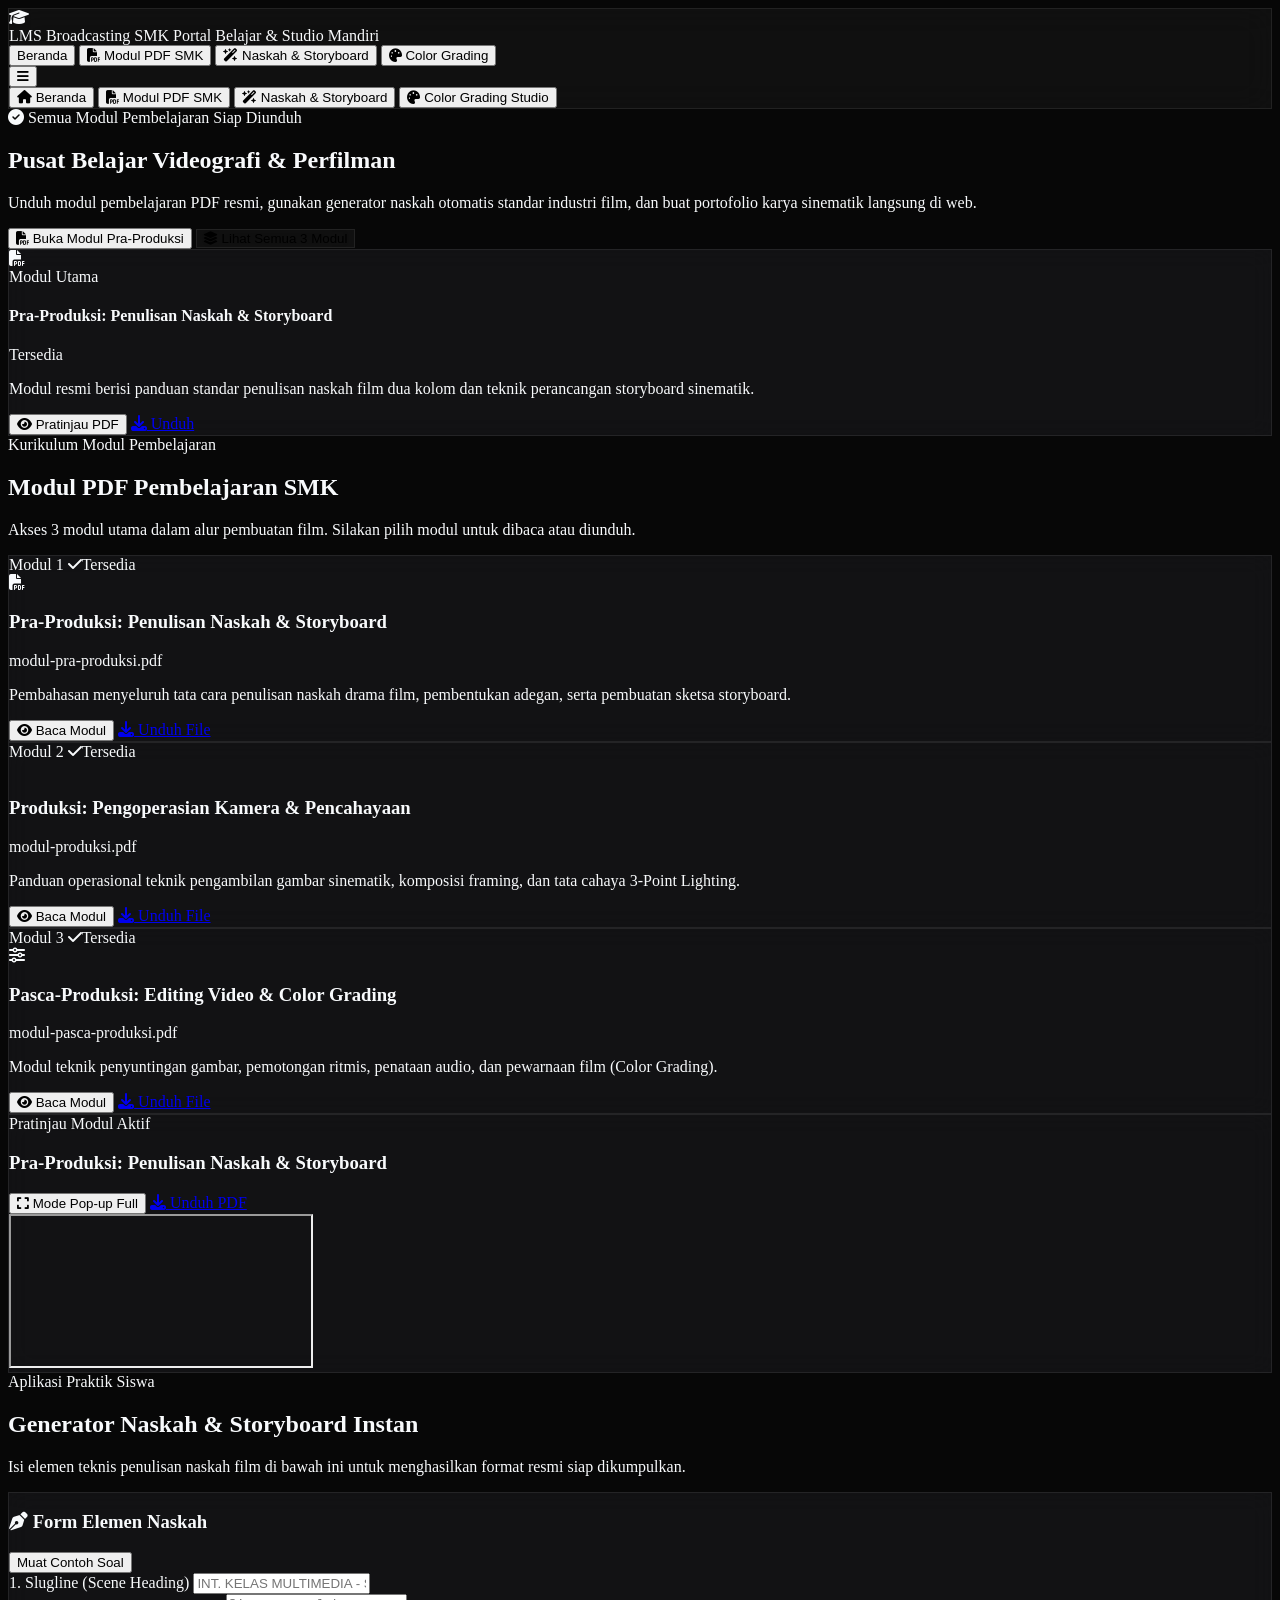
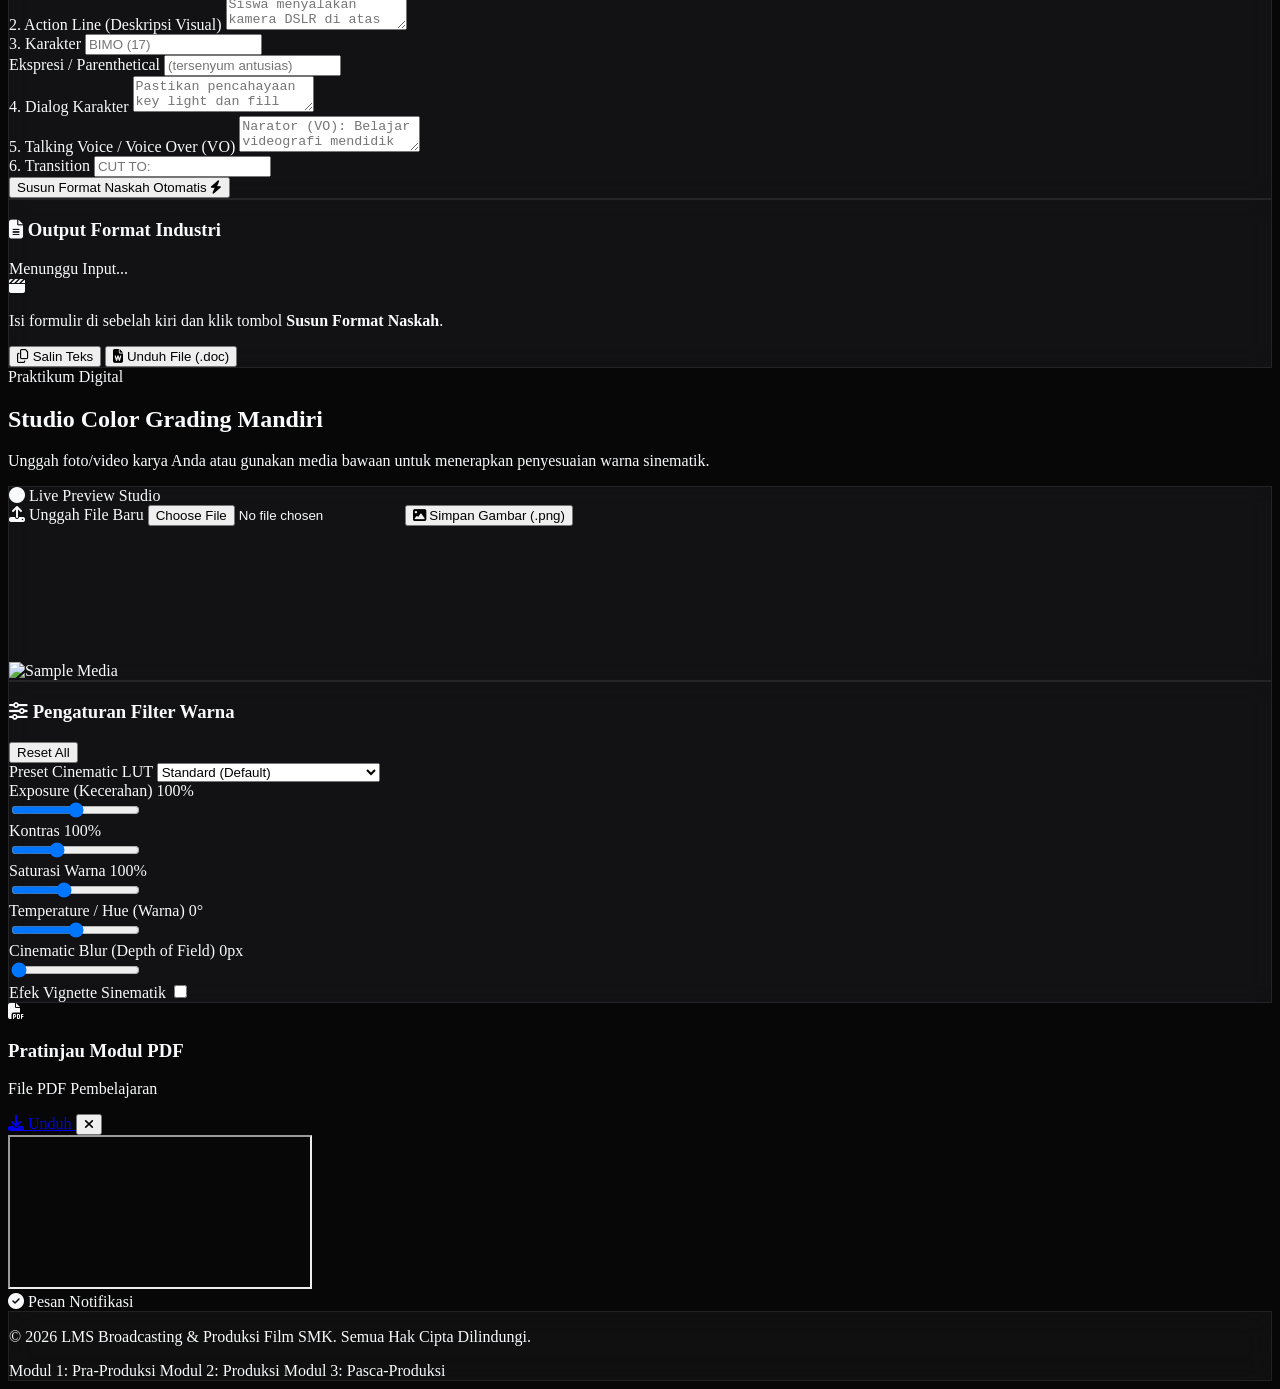
==== commit ad5ff945: "Fix HTML structure by closing a div tag" ====
--- a/index.html
+++ b/index.html
@@ -369,6 +369,7 @@
                                     <label class="text-xs font-bold text-slate-300">Ekspresi / Parenthetical</label>
                                     <input type="text" id="scriptParenthetical" placeholder="(tersenyum antusias)" class="w-full bg-neutral-950 border border-neutral-800 rounded-2xl px-4 py-3 text-xs text-white focus:outline-none focus:border-red-600 transition">
                                 </div>
+                            </div>
                             <div class="space-y-1">
                                 <label class="text-xs font-bold text-slate-300">4. Dialog Karakter</label>
                                 <textarea id="scriptDialog" rows="2" placeholder="Pastikan pencahayaan key light dan fill light seimbang agar sudut pengambilan gambar presisi!" class="w-full bg-neutral-950 border border-neutral-800 rounded-2xl p-3.5 text-xs text-white focus:outline-none focus:border-red-600 resize-none transition"></textarea>
@@ -386,6 +387,7 @@
                             <span>Susun Format Naskah Otomatis</span>
                             <i class="fa-solid fa-bolt"></i>
                         </button>
+                    </div>
                     </div>
 
                     <!-- Form Output -->
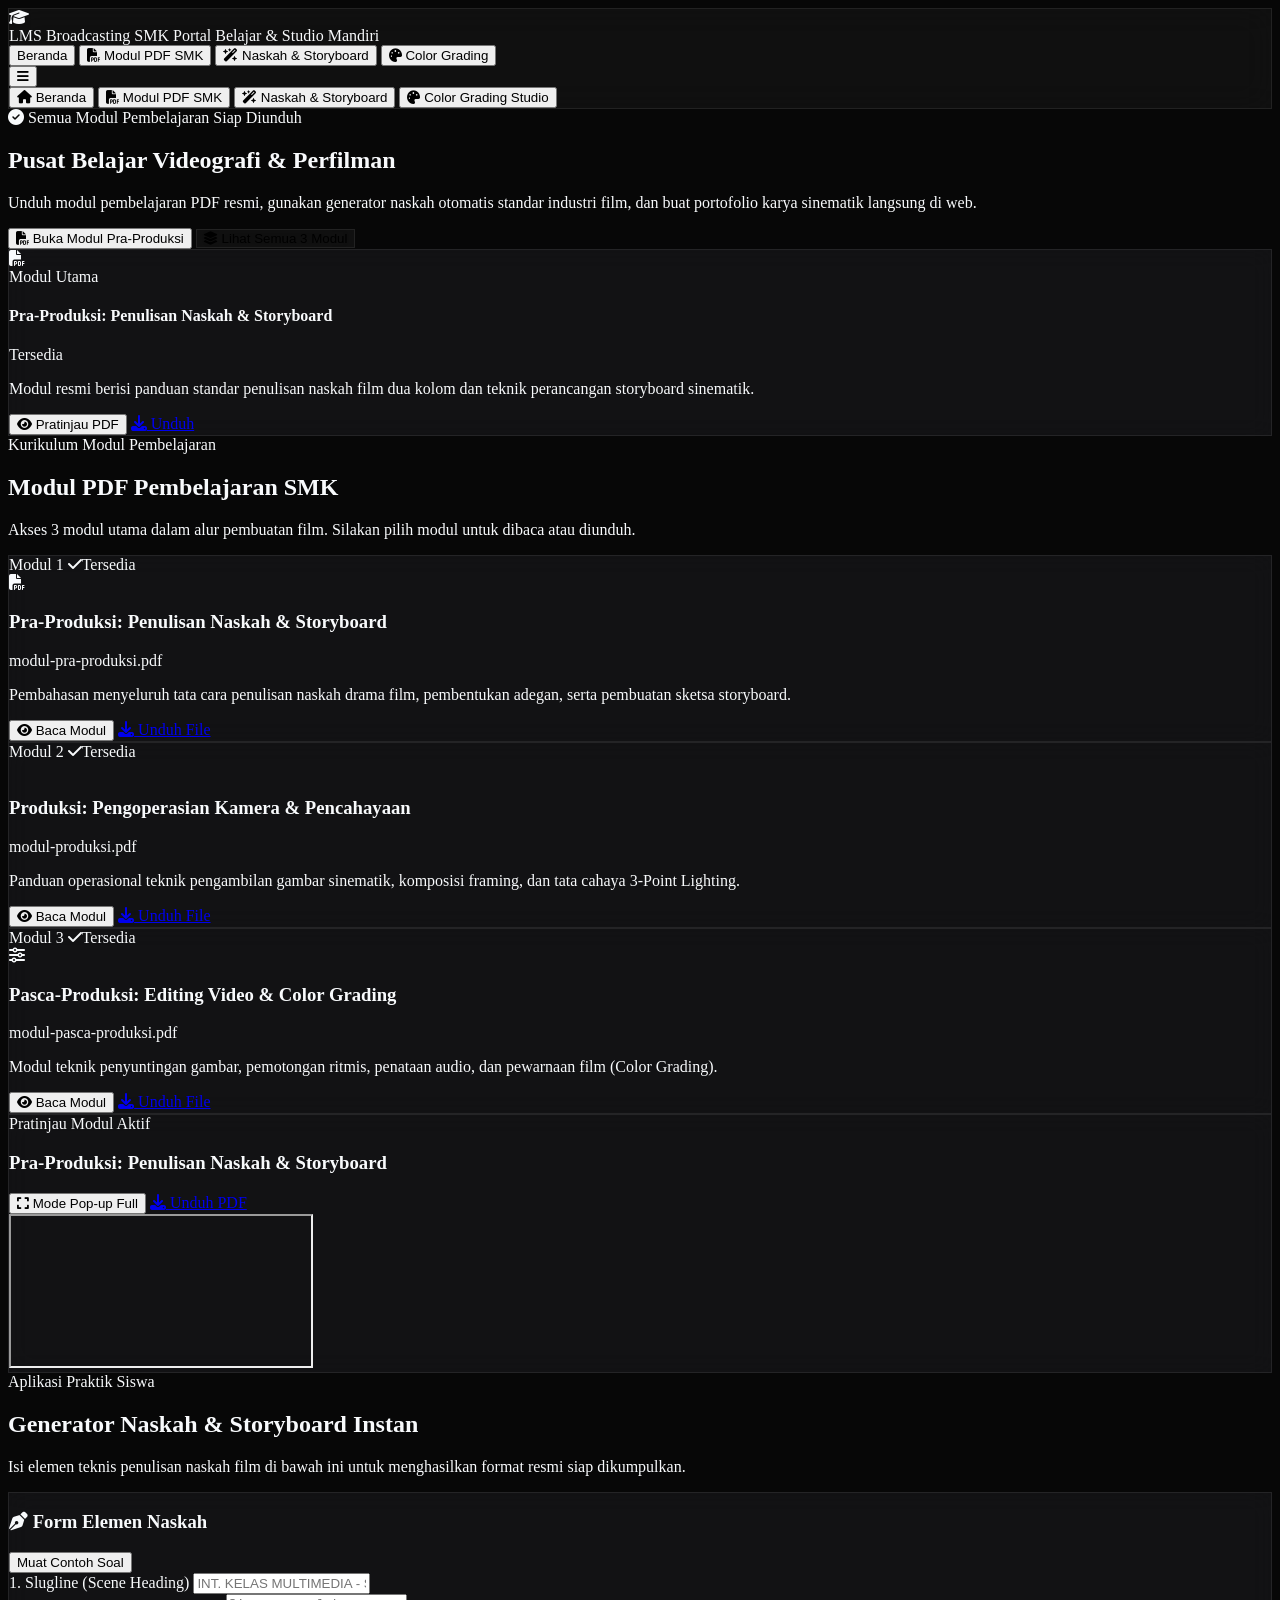
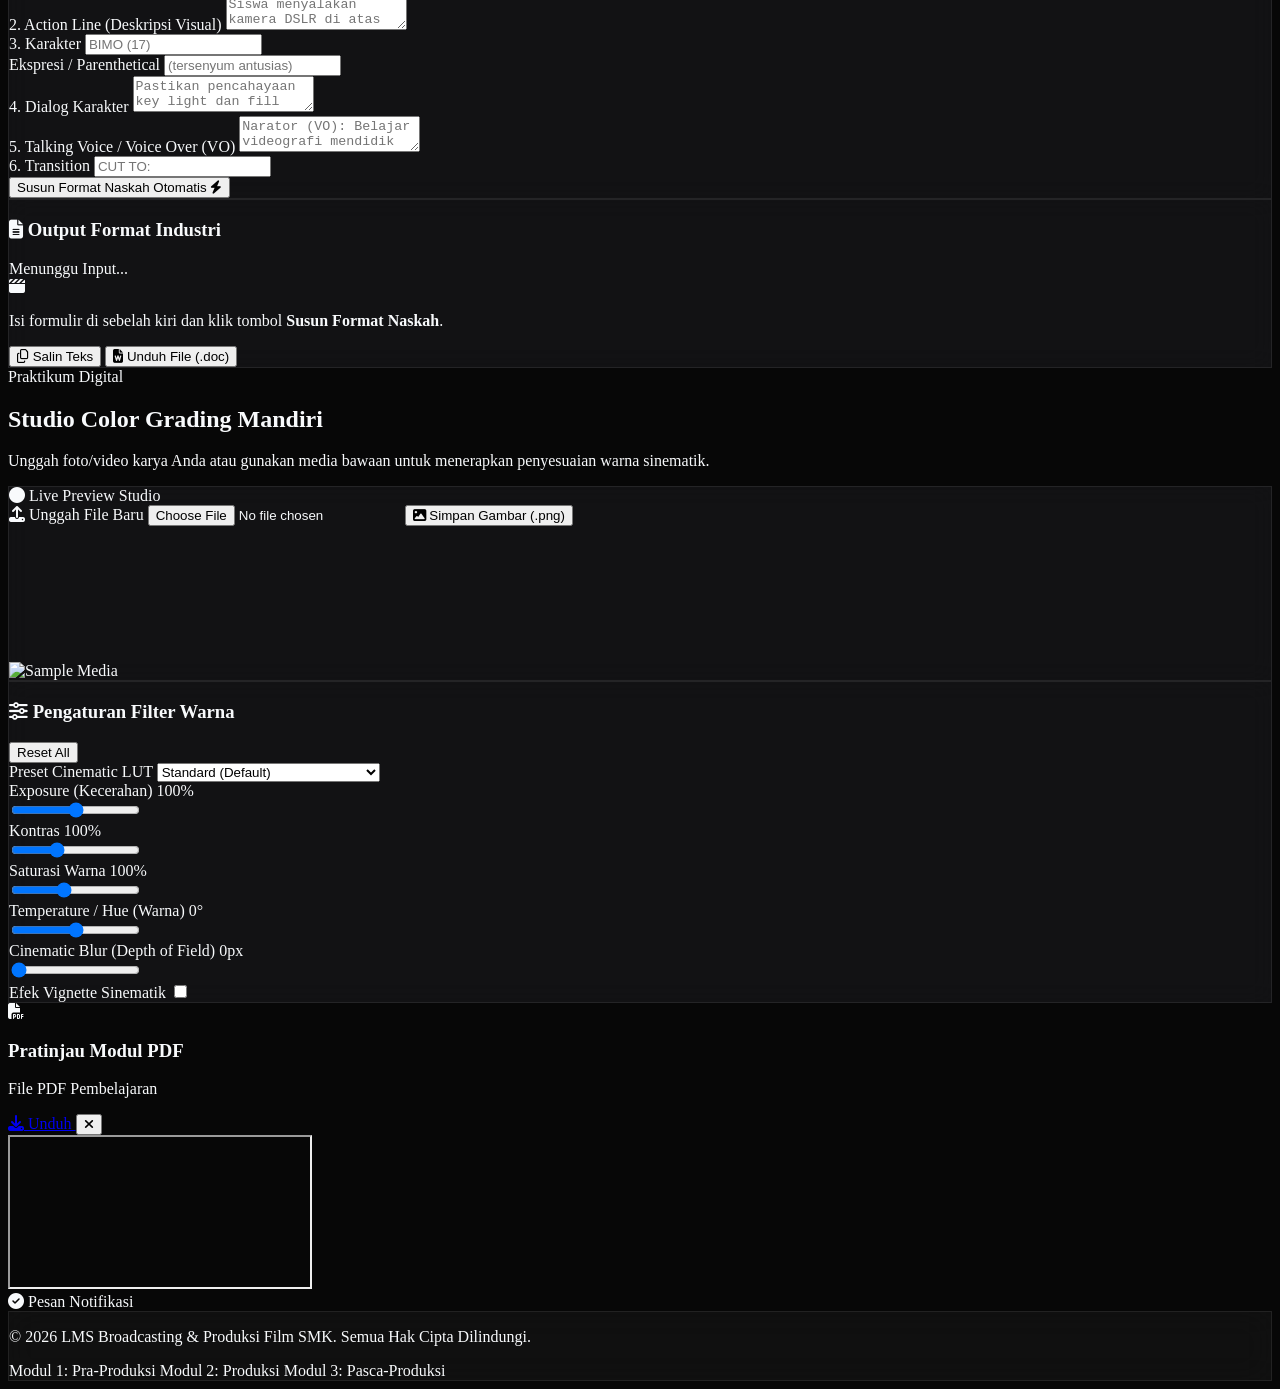
==== commit 168bd248: "Enhance saveGradedImage with filters and download Updated the saveGradedImage function to include ad" ====
--- a/index.html
+++ b/index.html
@@ -446,12 +446,12 @@
                             </div>
                         </div>
 
-                        <!-- Canvas Frame Viewport -->
-                        <div id="viewfinderFrame" class="relative w-full aspect-video rounded-2xl bg-black overflow-hidden flex items-center justify-center border border-neutral-800 group">
-                            <!-- Background Image Preview -->
-                            <img id="simImageElement" src="https://images.unsplash.com/photo-1485846234645-a62644f84728?auto=format&fit=crop&w=1200&q=80" alt="Sample Media" class="w-full h-full object-cover transition-all duration-200">
-                            <!-- Background Video Preview (Hidden by default) -->
-                            <video id="simVideoElement" class="w-full h-full object-cover hidden" muted loop playsinline></video>
+                       <!-- Canvas Frame Viewport -->
+<div id="viewfinderFrame" class="relative w-full aspect-video max-h-[450px] rounded-2xl bg-black overflow-hidden flex items-center justify-center border border-neutral-800 group">
+  <!-- Background Image Preview -->
+  <img id="simImageElement" src="https://images.unsplash.com/photo-1485846234645-a62644f84728?auto=format&fit=crop&w=1200&q=80" alt="Sample Media" class="w-full h-full object-contain transition-all duration-200">
+  <!-- Background Video Preview (Hidden by default) -->
+  <video id="simVideoElement" class="w-full h-full object-contain hidden" muted loop playsinline></video>
                             
                             <!-- Vignette & Tint Overlays -->
                             <div id="colorGradeOverlay" class="absolute inset-0 pointer-events-none transition-all duration-200"></div>
@@ -926,12 +926,97 @@
             showToast('Filter warna dikembalikan ke awal.');
         }
 
-        function saveGradedImage() {
-            const imgEl = document.getElementById('simImageElement');
-            if (!imgEl || imgEl.classList.contains('hidden')) {
-                showToast('Hanya gambar yang dapat disimpan sebagai PNG!', 'warning');
-                return;
-            }
+function saveGradedImage() {
+    const imgEl = document.getElementById('simImageElement');
+    if (!imgEl || imgEl.classList.contains('hidden')) {
+        showToast('Hanya gambar yang dapat disimpan sebagai PNG!', 'warning');
+        return;
+    }
+
+    const canvas = document.createElement('canvas');
+    const ctx = canvas.getContext('2d');
+    
+    // Gunakan ukuran asli gambar agar resolusi tetap jernih
+    canvas.width = imgEl.naturalWidth || 1200;
+    canvas.height = imgEl.naturalHeight || 675;
+
+    // 1. Ambil nilai slider & kontrol saat ini
+    const lut = document.getElementById('selectLUT').value;
+    const brightness = document.getElementById('sliderBrightness').value;
+    const contrast = document.getElementById('sliderContrast').value;
+    const saturate = document.getElementById('sliderSaturate').value;
+    const hue = document.getElementById('sliderHue').value;
+    const blur = document.getElementById('sliderBlur').value;
+    const isVignette = document.getElementById('checkVignette').checked;
+
+    // 2. Filter CSS dasar dari slider
+    let filterCss = `brightness(${brightness}%) contrast(${contrast}%) saturate(${saturate}%) hue-rotate(${hue}deg) blur(${blur}px)`;
+    let overlayColor = 'transparent';
+    let blendMode = 'source-over';
+
+    // 3. Efek tambahan khusus Preset LUT
+    switch (lut) {
+        case 'teal-orange':
+            overlayColor = 'rgba(0, 180, 216, 0.25)';
+            blendMode = 'color-burn';
+            filterCss += ' contrast(115%) saturate(130%)';
+            break;
+        case 'cyberpunk':
+            overlayColor = 'rgba(236, 72, 153, 0.3)';
+            blendMode = 'overlay';
+            filterCss += ' hue-rotate(290deg) saturate(180%)';
+            break;
+        case 'warm-vintage':
+            overlayColor = 'rgba(245, 158, 11, 0.25)';
+            blendMode = 'soft-light';
+            filterCss += ' sepia(35%)';
+            break;
+        case 'film-noir':
+            overlayColor = 'transparent';
+            blendMode = 'source-over';
+            filterCss += ' grayscale(100%) contrast(140%)';
+            break;
+        case 'cold-thriller':
+            overlayColor = 'rgba(59, 130, 246, 0.25)';
+            blendMode = 'hard-light';
+            filterCss += ' brightness(90%) contrast(120%)';
+            break;
+    }
+
+    // 4. Gambar media utama dengan filter dasar + preset filter
+    ctx.filter = filterCss;
+    ctx.drawImage(imgEl, 0, 0, canvas.width, canvas.height);
+
+    // 5. Terapkan Lapisan Warna Overlay Preset (Color Grading)
+    if (overlayColor !== 'transparent') {
+        ctx.filter = 'none'; // Reset filter agar overlay warna murni
+        ctx.globalCompositeOperation = blendMode; // Set mode perpaduan warna
+        ctx.fillStyle = overlayColor;
+        ctx.fillRect(0, 0, canvas.width, canvas.height);
+    }
+
+    // 6. Terapkan Efek Vignette (Sudut Gelap)
+    if (isVignette) {
+        ctx.globalCompositeOperation = 'source-over'; // Reset mode perpaduan
+        const gradient = ctx.createRadialGradient(
+            canvas.width / 2, canvas.height / 2, canvas.width * 0.35,
+            canvas.width / 2, canvas.height / 2, canvas.width * 0.75
+        );
+        gradient.addColorStop(0, 'rgba(0,0,0,0)');
+        gradient.addColorStop(1, 'rgba(0,0,0,0.85)');
+
+        ctx.fillStyle = gradient;
+        ctx.fillRect(0, 0, canvas.width, canvas.height);
+    }
+
+    // 7. Proses unduh file PNG
+    const a = document.createElement('a');
+    a.href = canvas.toDataURL('image/png');
+    a.download = 'hasil-color-grading-smk.png';
+    a.click();
+
+    showToast('Hasil Color Grading disimpan sebagai PNG!');
+}
 
             const canvas = document.createElement('canvas');
             const ctx = canvas.getContext('2d');
@@ -944,8 +1029,9 @@
             const contrast = document.getElementById('sliderContrast').value;
             const saturate = document.getElementById('sliderSaturate').value;
             const hue = document.getElementById('sliderHue').value;
-
-            ctx.filter = `brightness(${brightness}%) contrast(${contrast}%) saturate(${saturate}%) hue-rotate(${hue}deg)`;
+            const blur = document.getElementById('sliderBlur').value;
+            
+            ctx.filter = `brightness(${brightness}%) contrast(${contrast}%) saturate(${saturate}%) hue-rotate(${hue}deg) blur(${blur}px)`;
             ctx.drawImage(imgEl, 0, 0, canvas.width, canvas.height);
 
             const a = document.createElement('a');
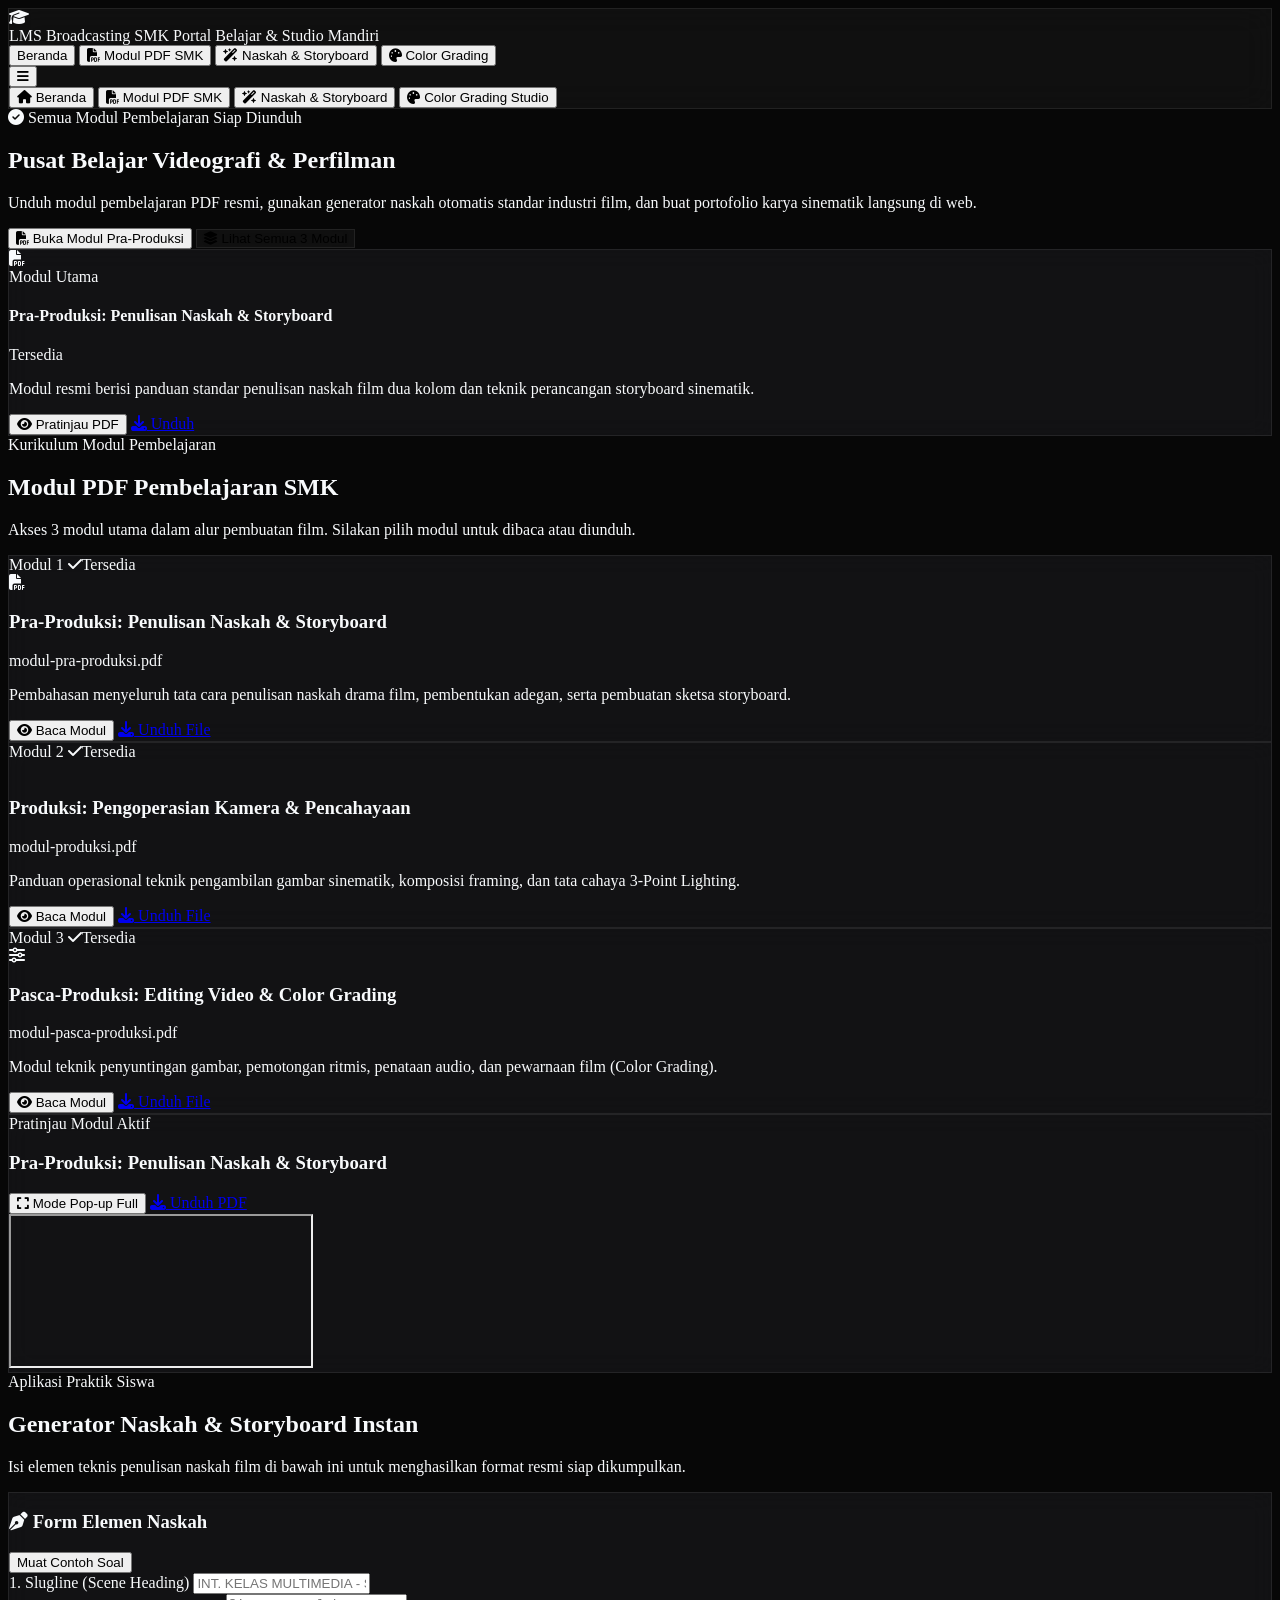
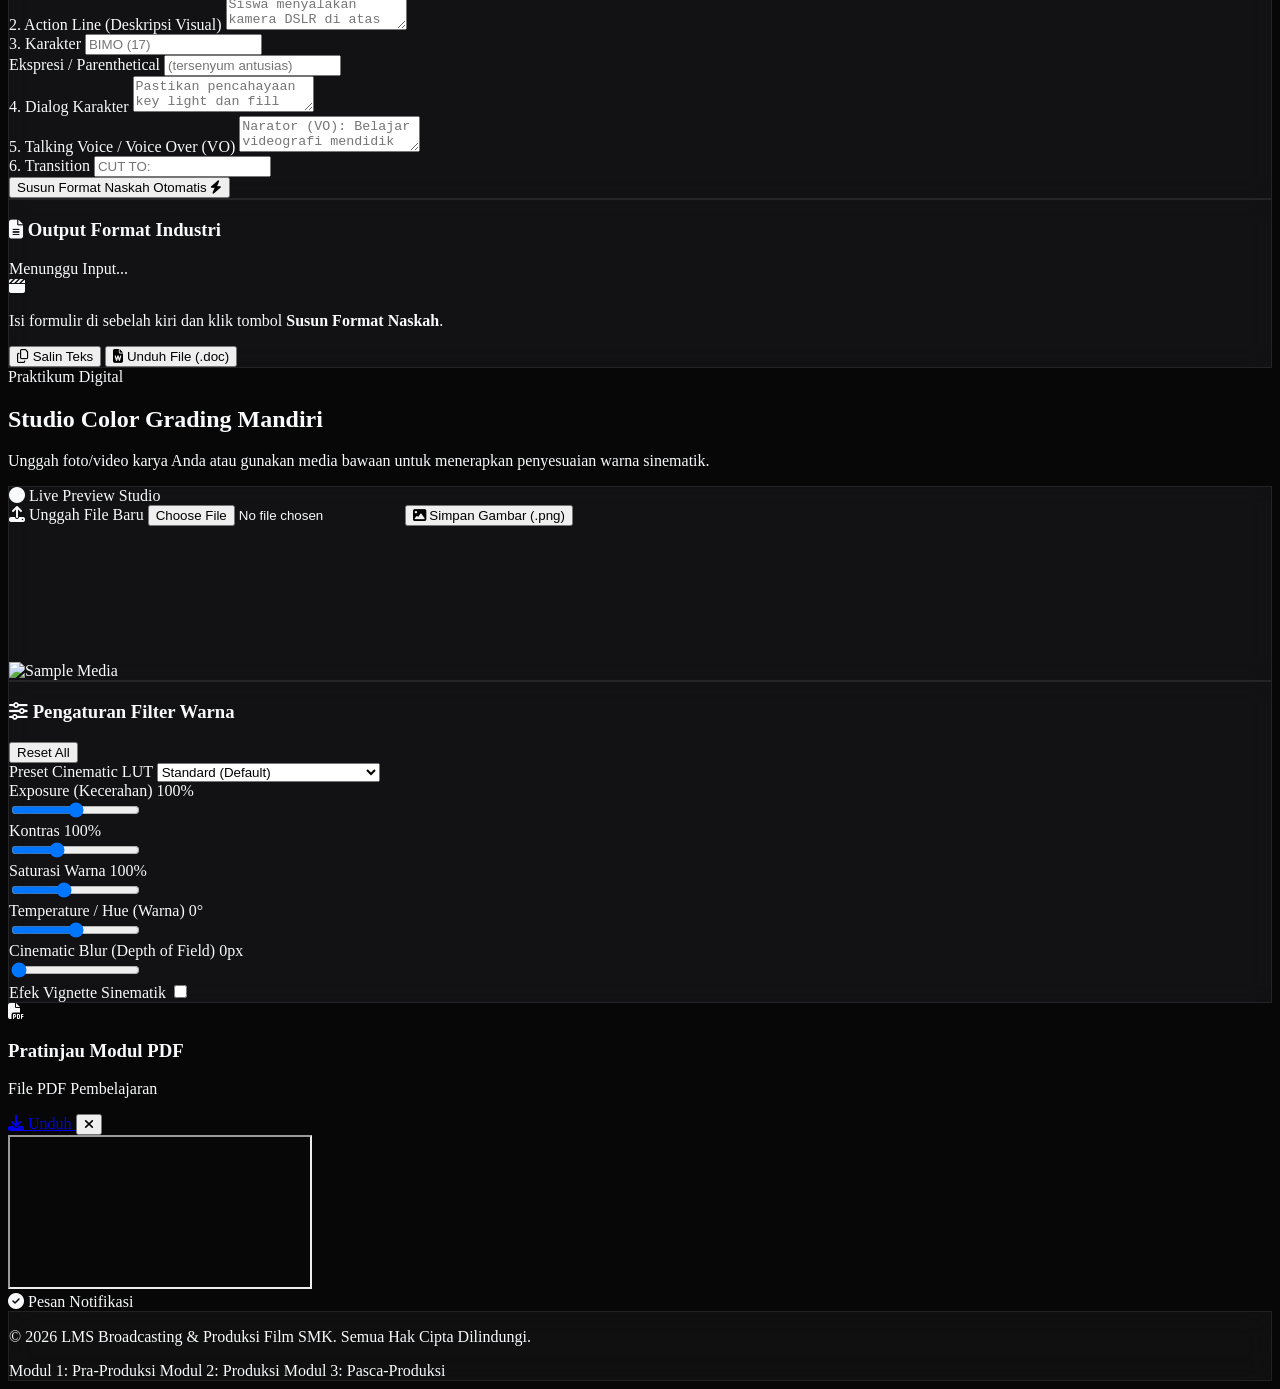
==== commit 529e92b1: "Remove canvas and image processing for color grading Removed canvas creation and image processing lo" ====
--- a/index.html
+++ b/index.html
@@ -1018,30 +1018,6 @@
     showToast('Hasil Color Grading disimpan sebagai PNG!');
 }
 
-            const canvas = document.createElement('canvas');
-            const ctx = canvas.getContext('2d');
-            
-            canvas.width = imgEl.naturalWidth || 1200;
-            canvas.height = imgEl.naturalHeight || 675;
-
-            // Apply CSS filter on Canvas Context
-            const brightness = document.getElementById('sliderBrightness').value;
-            const contrast = document.getElementById('sliderContrast').value;
-            const saturate = document.getElementById('sliderSaturate').value;
-            const hue = document.getElementById('sliderHue').value;
-            const blur = document.getElementById('sliderBlur').value;
-            
-            ctx.filter = `brightness(${brightness}%) contrast(${contrast}%) saturate(${saturate}%) hue-rotate(${hue}deg) blur(${blur}px)`;
-            ctx.drawImage(imgEl, 0, 0, canvas.width, canvas.height);
-
-            const a = document.createElement('a');
-            a.href = canvas.toDataURL('image/png');
-            a.download = 'hasil-color-grading-smk.png';
-            a.click();
-
-            showToast('Hasil Color Grading disimpan sebagai PNG!');
-        }
-
         function showToast(message, type = 'success') {
             const toast = document.getElementById('toastNotification');
             const toastMessage = document.getElementById('toastMessage');
